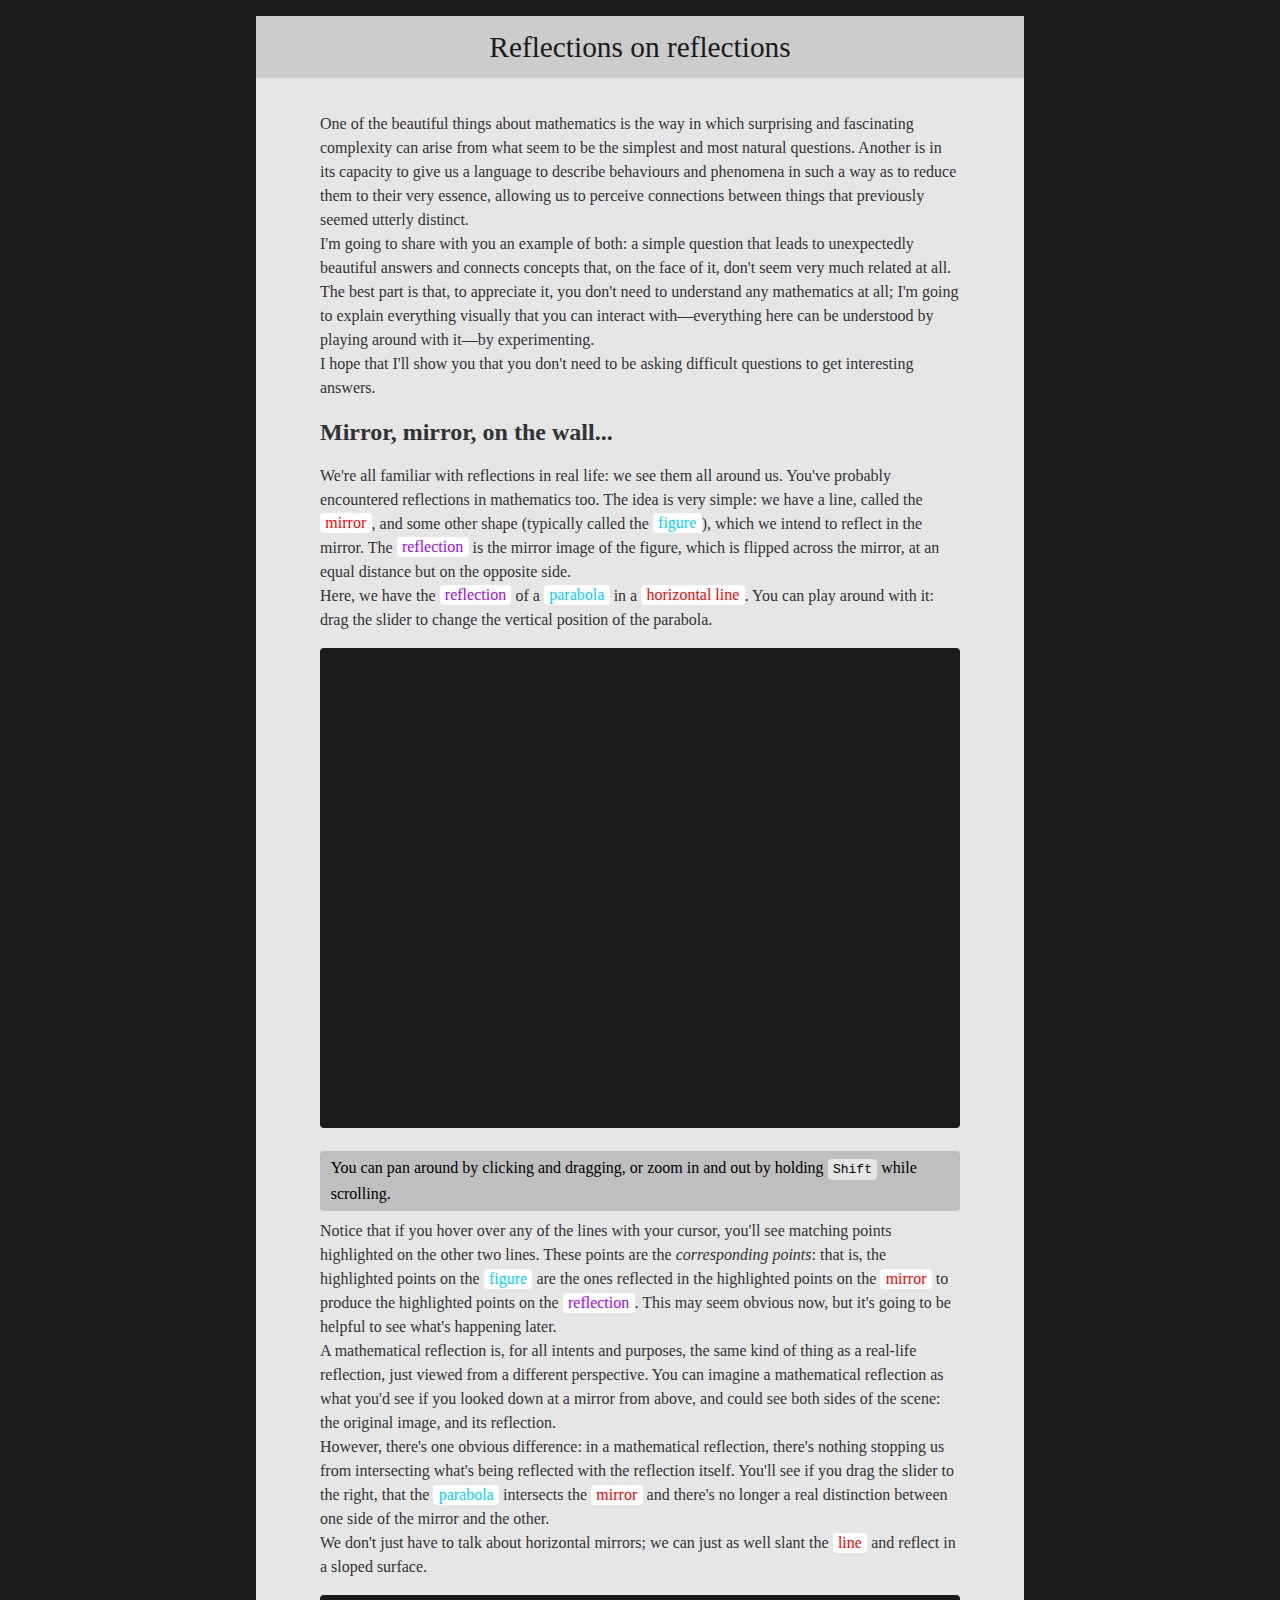
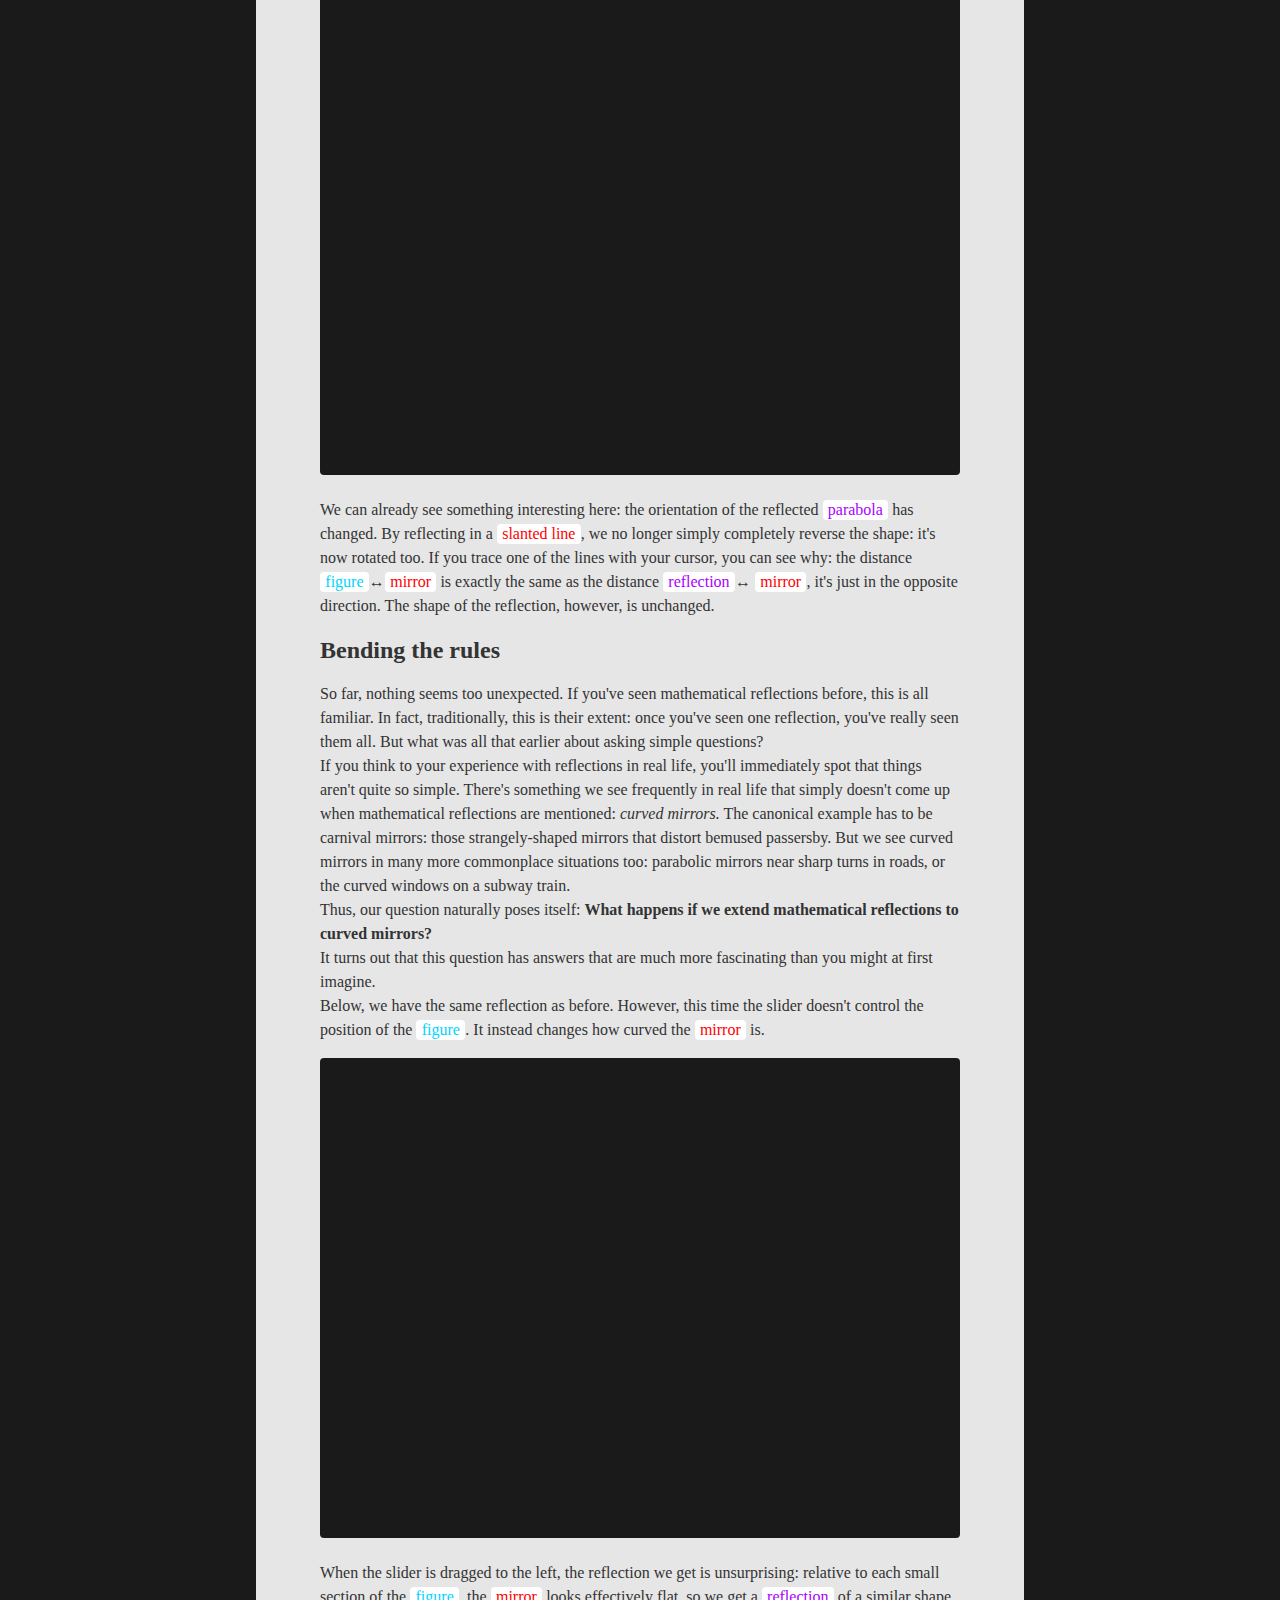
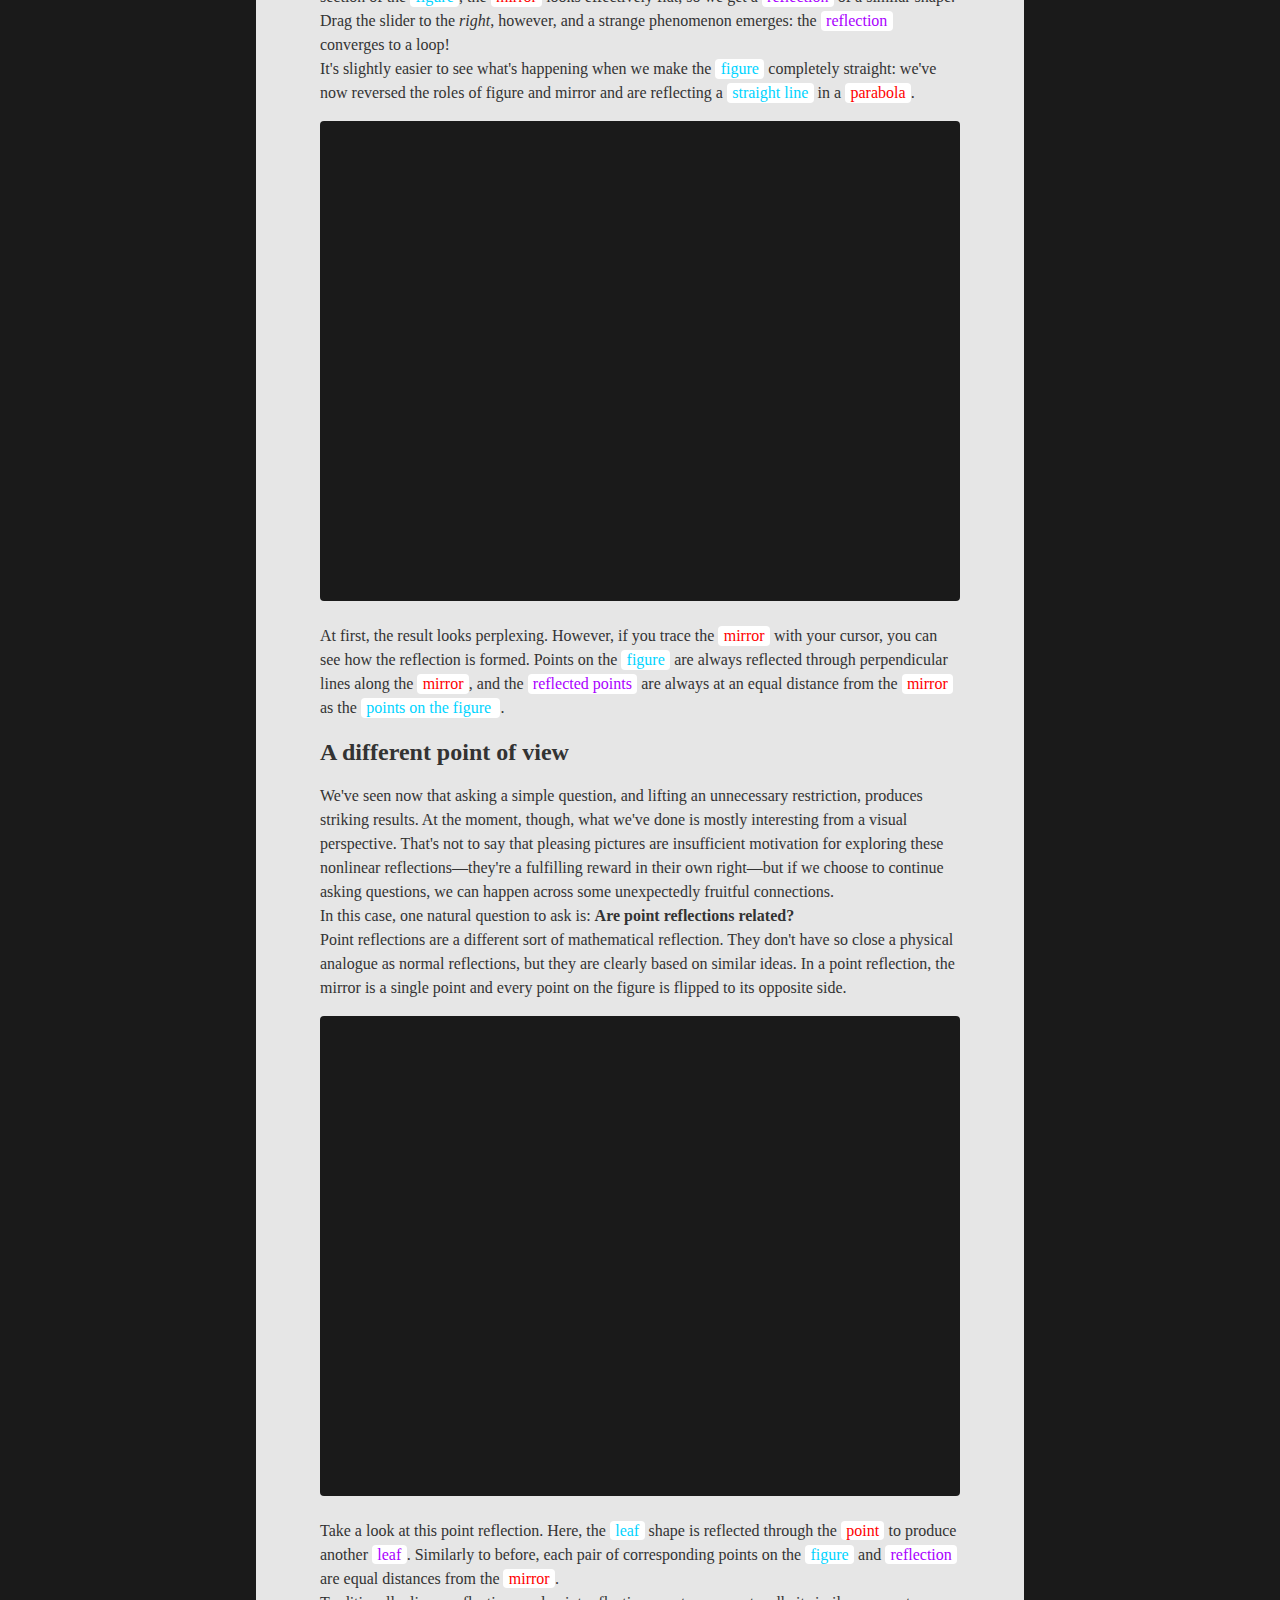
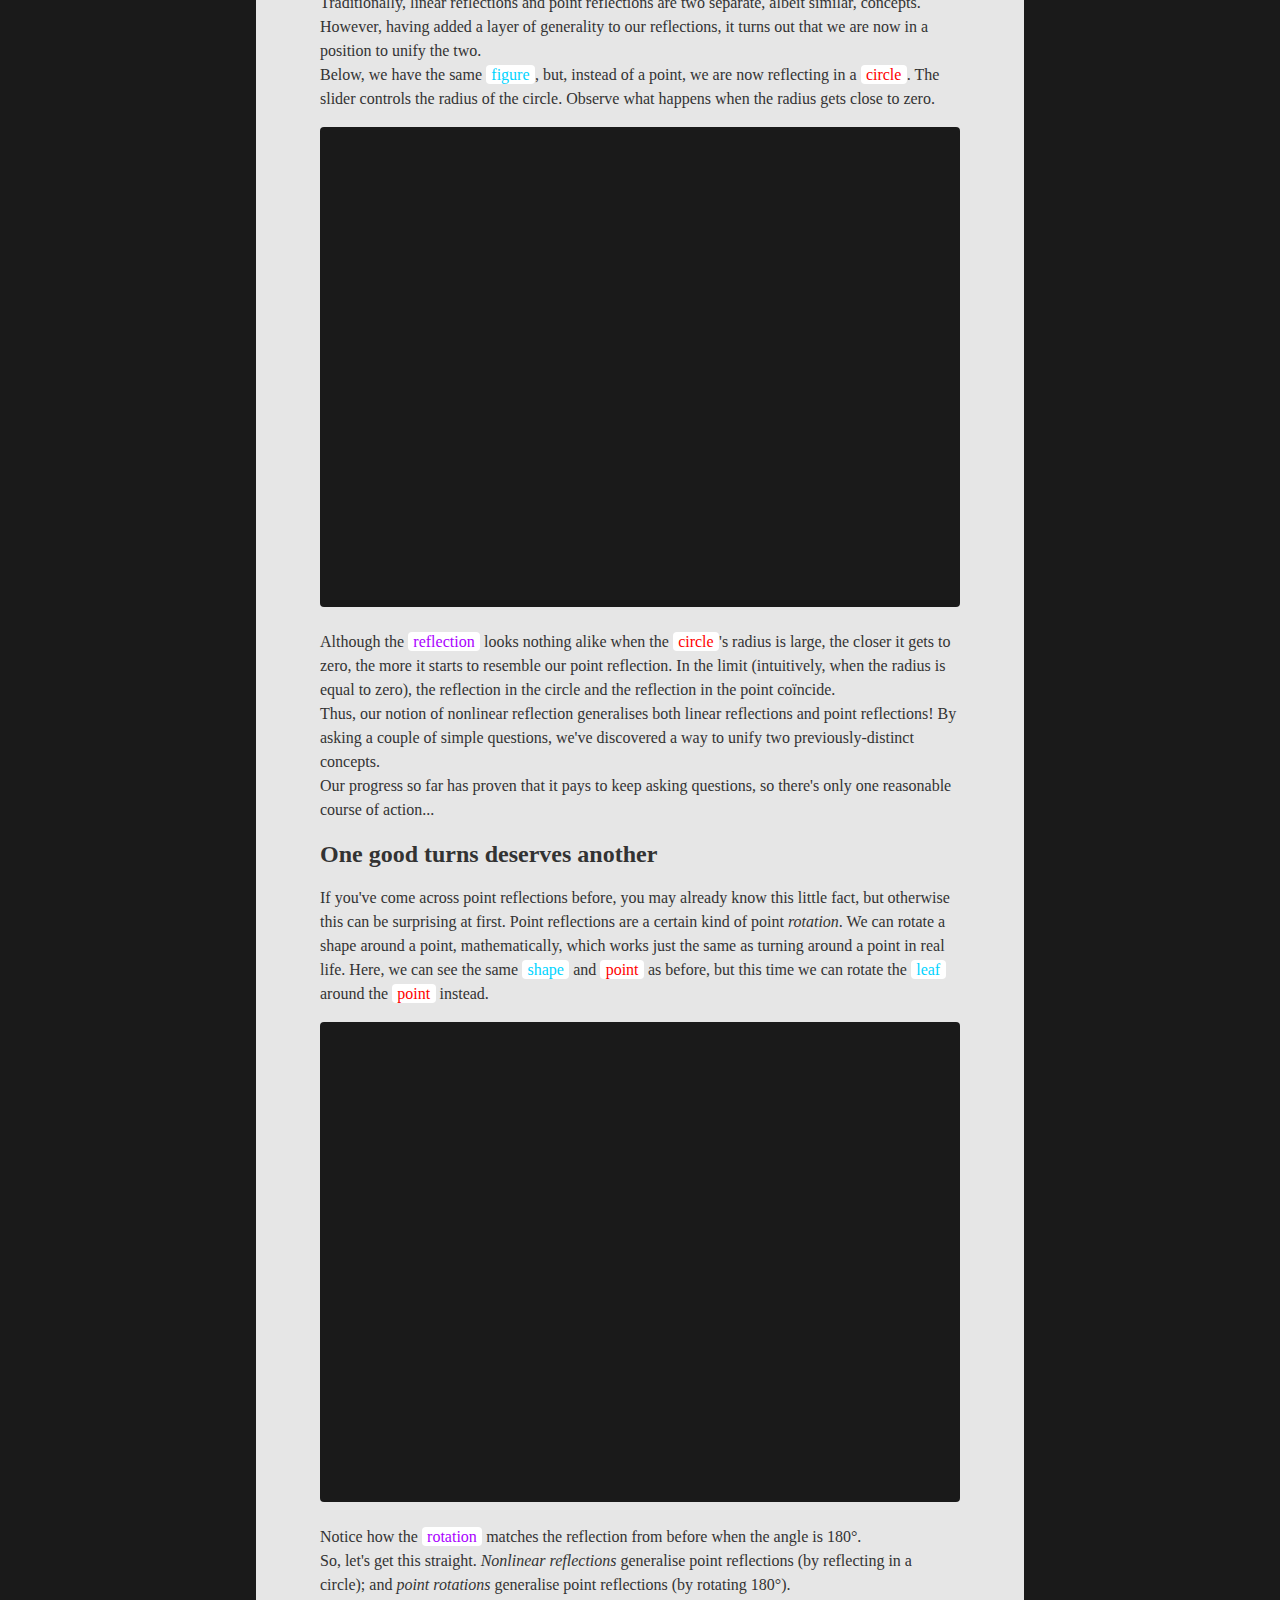
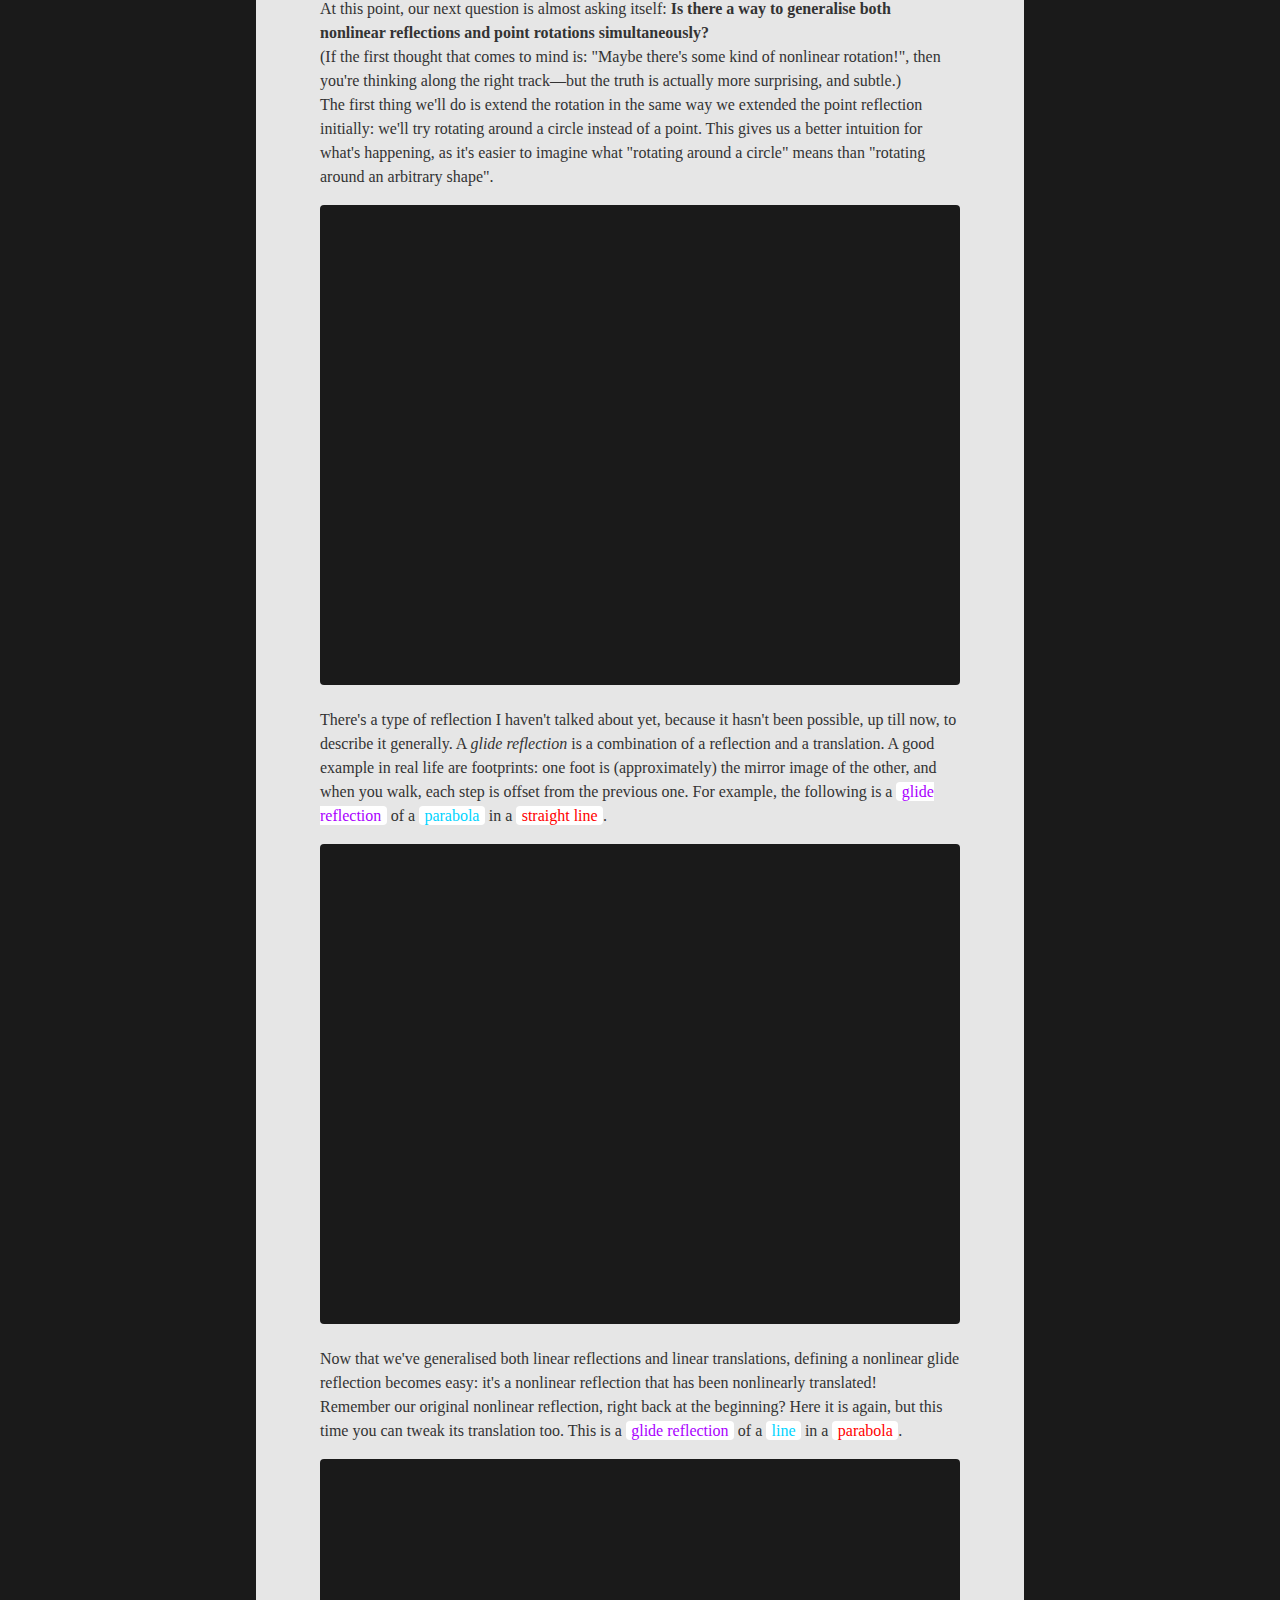
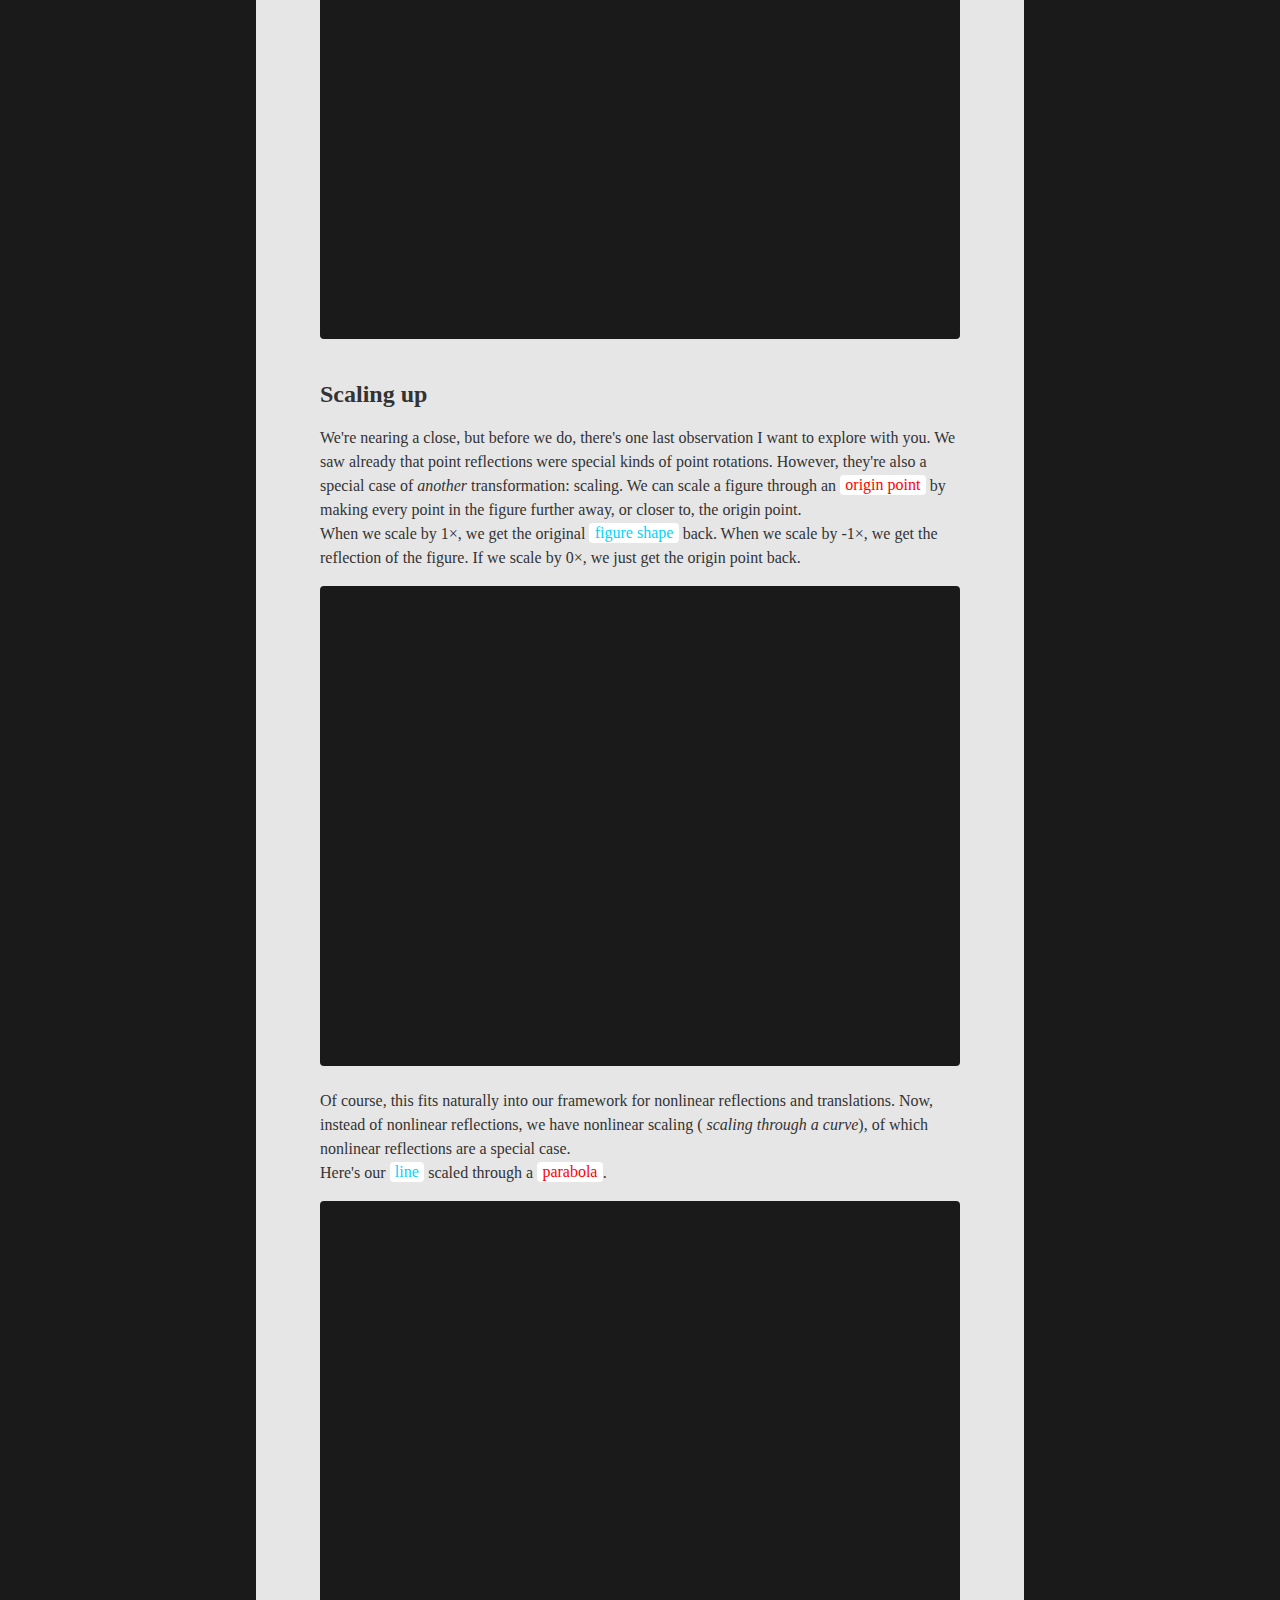
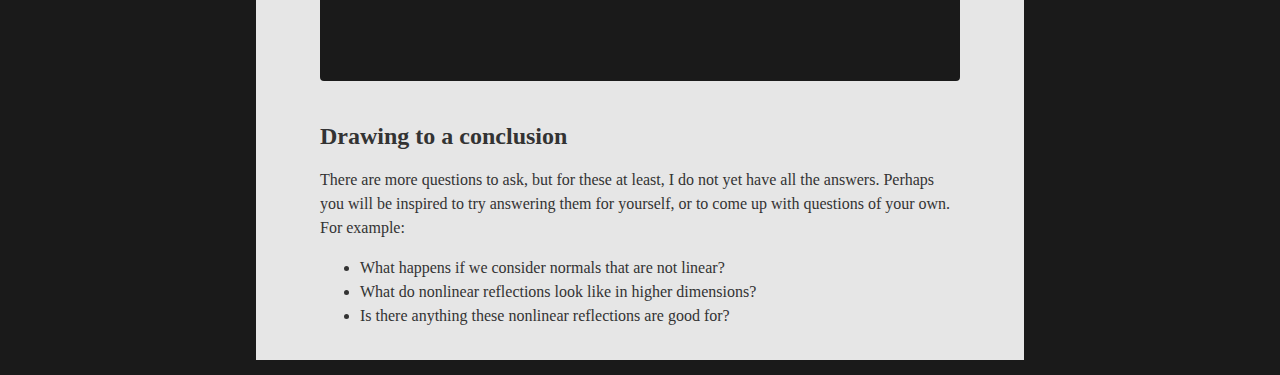
==== src/index.html @ 22d050e3 "wip" ====
<!doctype html>
<html>
<head>
    <meta charset="utf-8">
    <title>Reflections on reflections</title>
    <meta name="viewport" content="width=device-width, initial-scale=1">
    <link rel="stylesheet" type="text/css" media="screen" href="main.css">
    <script src="lib.js"></script>
    <script src="article.js"></script>
</head>
<body>
    <article>
        <h1>Reflections on reflections</h1>

        <!-- maybe put an animating nonlinear reflection here? -->
        <!-- maybe restrict panning/zooming? -->
        <!-- maybe talk earlier about being able to play with your own reflections -->
        <!-- make default for parameters not 255 -->
        <!-- there's still a hover issue -->
        <!-- investigating having an option to join dots -->
        <!-- add an option to treat r=0 as r=epsilon -->
        <!-- could draw curves instead of straight lines for rotations -->
        <!-- make variable name fixed width -->

        <section>
            One of the beautiful things about mathematics is the way in which surprising and
            fascinating complexity can arise from what seem to be the simplest and most natural
            questions. Another is in its capacity to give us a language to describe behaviours and
            phenomena in such a way as to reduce them to their very essence, allowing us to perceive
            connections between things that previously seemed utterly distinct.
            <br>
            I'm going to share with you an example of both: a simple question that leads to
            unexpectedly beautiful answers and connects concepts that, on the face of it, don't seem
            very much related at all.
            <br>
            The best part is that, to appreciate it, you don't need to understand any mathematics at
            all; I'm going to explain everything visually that you can interact with—everything here
            can be understood by playing around with it—by experimenting.
            <br>
            I hope that I'll show you that you don't need to be asking difficult questions to get
            interesting answers.

            <h2>Mirror, mirror, on the wall...</h2>

            We're all familiar with reflections in real life: we see them all around us.
            <!-- add more -->
            You've probably encountered reflections in mathematics too. The idea is very simple: we
            have a line, called the <span class="mirror">mirror</span>, and some other shape
            (typically called the <span class="figure">figure</span>), which we intend to reflect in
            the mirror. The <span class="reflection">reflection</span> is the mirror image of the
            figure, which is flipped across the mirror, at an equal distance but on the opposite
            side.
            <br>
            Here, we have the <span class="reflection">reflection</span> of a
            <span class="figure">parabola</span> in a <span class="mirror">horizontal line</span>.
            You can play around with it: drag the slider to change the vertical position of the
            parabola.

            <!-- A parabola reflected in a horizontal line. -->
            <canvas class="embed"
                data-figure-x="t" data-figure-y="(t / 15) ^ 2 - y"
                data-mirror-x="t" data-mirror-y="0"
            ></canvas>

            <aside>You can pan around by clicking and dragging, or zoom in and out by
            holding <kbd>Shift</kbd> while scrolling.</aside>

            Notice that if you hover over any of the lines with your cursor, you'll see matching
            points highlighted on the other two lines. These points are the <i>corresponding
            points</i>: that is, the highlighted points on the <span class="figure">figure</span>
            are the ones reflected in the highlighted points on the
            <span class="mirror">mirror</span> to produce the highlighted points on the
            <span class="reflection">reflection</span>. This may seem obvious now, but it's going to
            be helpful to see what's happening later.
            <br>
            A mathematical reflection is, for all intents and purposes, the same kind of thing as
            a real-life reflection, just viewed from a different perspective. You can imagine a
            mathematical reflection as what you'd see if you looked down at a mirror from above, and
            could see both sides of the scene: the original image, and its reflection.
            <br>
            However, there's one obvious difference: in a mathematical reflection, there's nothing
            stopping us from intersecting what's being reflected with the reflection itself. You'll
            see if you drag the slider to the right, that the <span class="figure">parabola</span>
            intersects the <span class="mirror">mirror</span> and there's no longer a real
            distinction between one side of the mirror and the other.
            <br>
            We don't just have to talk about horizontal mirrors; we can just as well slant the
            <span class="mirror">line</span> and reflect in a sloped surface.

            <!-- A parabola reflected in a slanted line. -->
            <canvas class="embed"
                data-figure-x="t" data-figure-y="(t / 15) ^ 2 - y"
                data-mirror-x="t" data-mirror-y="t"
            ></canvas>

            We can already see something interesting here: the orientation of the reflected
            <span class="reflection">parabola</span> has changed. By reflecting in a
            <span class="mirror">slanted line</span>, we no longer simply completely reverse the
            shape: it's now rotated too. If you trace one of the lines with your cursor, you can see
            why: the distance <span class="figure">figure</span>↔<span class="mirror">mirror</span>
            is exactly the same as the distance <span class="reflection">reflection</span>↔
            <span class="mirror">mirror</span>, it's just in the opposite direction. The shape of
            the reflection, however, is unchanged.

            <h2>Bending the rules</h2>

            So far, nothing seems too unexpected. If you've seen mathematical reflections before,
            this is all familiar. In fact, traditionally, this is their extent: once you've seen one
            reflection, you've really seen them all. But what was all that earlier about asking
            simple questions?
            <br>
            If you think to your experience with reflections in real life, you'll immediately spot
            that things aren't quite so simple. There's something we see frequently in real life
            that simply doesn't come up when mathematical reflections are mentioned: <i>curved
            mirrors.</i> The canonical example has to be carnival mirrors: those strangely-shaped
            mirrors that distort bemused passersby. But we see curved mirrors in many more
            commonplace situations too: parabolic mirrors near sharp turns in roads, or the
            curved windows on a subway train.
            <br>
            Thus, our question naturally poses itself: <b>What happens if we extend mathematical
            reflections to curved mirrors?</b>
            <br>
            It turns out that this question has answers that are much more fascinating than you
            might at first imagine.
            <br>
            Below, we have the same reflection as before. However, this time the slider doesn't
            control the position of the <span class="figure">figure</span>. It instead changes how
            curved the <span class="mirror">mirror</span> is.

            <!-- Parabola reflected in parabola -->
            <canvas class="embed"
                data-figure-x="t" data-figure-y="(t / 15) ^ 2"
                data-mirror-x="t" data-mirror-y="-(a / 250) * (t / 15) ^ 2"
            ></canvas>

            When the slider is dragged to the left, the reflection we get is unsurprising: relative
            to each small section of the <span class="figure">figure</span>, the
            <span class="mirror">mirror</span> looks effectively flat, so we get a
            <span class="reflection">reflection</span> of a similar shape. Drag the slider to the
            <i>right</i>, however, and a strange phenomenon emerges: the
            <span class="reflection">reflection</span> converges to a loop!
            <br>
            It's slightly easier to see what's happening when we make the
            <span class="figure">figure</span> completely straight: we've now reversed the roles of
            figure and mirror and are reflecting a <span class="figure">straight line</span> in a
            <span class="mirror">parabola</span>.

            <!-- Straight line reflected in parabola -->
            <canvas class="embed"
                data-figure-x="t" data-figure-y="0"
                data-mirror-x="t" data-mirror-y="(t / 10) ^ 2 - y"
                data-sigma="-s" data-tau="t"
            ></canvas>

            At first, the result looks perplexing. However, if you trace the
            <span class="mirror">mirror</span> with your cursor, you can see how the reflection is
            formed. Points on the <span class="figure">figure</span> are always reflected through
            perpendicular lines along the <span class="mirror">mirror</span>, and the
            <span class="reflection">reflected points</span> are always at an equal distance from
            the <span class="mirror">mirror</span> as the <span class="figure">points on the figure
            </span>.

            <!-- experiment with nonlinear reflections -->
            <!-- mention "nonlinear reflections" -->

            <h2>A different point of view</h2>

            We've seen now that asking a simple question, and lifting an unnecessary restriction,
            produces striking results. At the moment, though, what we've done is mostly interesting
            from a visual perspective. That's not to say that pleasing pictures are insufficient
            motivation for exploring these nonlinear reflections—they're a fulfilling reward in
            their own right—but if we choose to continue asking questions, we can happen across
            some unexpectedly fruitful connections.
            <br>
            In this case, one natural question to ask is: <b>Are point reflections related?</b>
            <br>
            Point reflections are a different sort of mathematical reflection. They don't have so
            close a physical analogue as normal reflections, but they are clearly based on similar
            ideas. In a point reflection, the mirror is a single point and every point on the figure
            is flipped to its opposite side.

            <!-- Leaf point reflection -->
            <canvas class="embed"
                data-figure-x="t + 5 * sin(t / 5) + 100" data-figure-y="(t / 10) ^ 2 + 40 * sin(t / 10) + 50"
                data-mirror-x="0.001 * cos(((t + 255) / (255 * 2)) * τ)" data-mirror-y="0.001 * sin(((t + 255) / (255 * 2)) * τ)"
                data-sigma="-s" data-tau="t"
            ></canvas>

            Take a look at this point reflection. Here, the <span class="figure">leaf</span> shape
            is reflected through the <span class="mirror">point</span> to produce another
            <span class="reflection">leaf</span>. Similarly to before, each pair of corresponding
            points on the <span class="figure">figure</span> and
            <span class="reflection">reflection</span> are equal distances from the
            <span class="mirror">mirror</span>.
            <br>
            Traditionally, linear reflections and point reflections are two separate, albeit
            similar, concepts. However, having added a layer of generality to our reflections, it
            turns out that we are now in a position to unify the two.
            <br>
            Below, we have the same <span class="figure">figure</span>, but, instead of a point, we
            are now reflecting in a <span class="mirror">circle</span>. The slider controls the
            radius of the circle. Observe what happens when the radius gets close to zero.

            <!-- Leaf circle reflection -->
            <canvas class="embed"
                data-figure-x="t + 5 * sin(t / 5) + 100" data-figure-y="(t / 10) ^ 2 + 40 * sin(t / 10) + 50"
                data-mirror-x="(r + 0.001) * cos(((t + 255) / (255 * 2)) * τ)" data-mirror-y="(r + 0.001) * sin(((t + 255) / (255 * 2)) * τ)"
                data-sigma="-s" data-tau="t"
            ></canvas>

            Although the <span class="reflection">reflection</span> looks nothing alike when the
            <span class="mirror">circle</span>'s radius is large, the closer it gets to zero, the
            more it starts to resemble our point reflection. In the limit (intuitively, when the
            radius is equal to zero), the reflection in the circle and the reflection in the point
            coïncide.
            <br>
            Thus, our notion of nonlinear reflection generalises both linear reflections and point
            reflections! By asking a couple of simple questions, we've discovered a way to unify
            two previously-distinct concepts.
            <br>
            Our progress so far has proven that it pays to keep asking questions, so there's only
            one reasonable course of action...

            <h2>One good turns deserves another</h2>

            If you've come across point reflections before, you may already know this little fact,
            but otherwise this can be surprising at first. Point reflections are a certain kind of
            point <i>rotation</i>. We can rotate a shape around a point, mathematically, which works
            just the same as turning around a point in real life. Here, we can see the same
            <span class="figure">shape</span> and <span class="mirror">point</span> as before, but
            this time we can rotate the <span class="figure">leaf</span> around the
            <span class="mirror">point</span> instead.

            <!-- Leaf point rotation -->
            <canvas class="embed"
                data-figure-x="t + 5 * sin(t / 5) + 100" data-figure-y="(t / 10) ^ 2 + 40 * sin(t / 10) + 50"
                data-mirror-x="0.001 * cos(((t + 255) / (255 * 2)) * τ)" data-mirror-y="0.001 * sin(((t + 255) / (255 * 2)) * τ)"
                data-sigma="s" data-tau="t + a"
            ></canvas>

            Notice how the <span class="reflection">rotation</span> matches the reflection from
            before when the angle is 180°.
            <br>
            So, let's get this straight. <i>Nonlinear reflections</i> generalise point reflections
            (by reflecting in a circle); and <i>point rotations</i> generalise point reflections (by
            rotating 180°).
            <br>
            At this point, our next question is almost asking itself: <b>Is there a way to
            generalise both nonlinear reflections and point rotations simultaneously?</b>
            <br>
            (If the first thought that comes to mind is: "Maybe there's some kind of nonlinear
            rotation!", then you're thinking along the right track—but the truth is actually more
            surprising, and subtle.)
            <br>
            The first thing we'll do is extend the rotation in the same way we extended the point
            reflection initially: we'll try rotating around a circle instead of a point. This gives
            us a better intuition for what's happening, as it's easier to imagine what "rotating
            around a circle" means than "rotating around an arbitrary shape".

            <!-- Leaf circle rotation -->
            <canvas class="embed"
                data-figure-x="t + 5 * sin(t / 5) + 100" data-figure-y="(t / 10) ^ 2 + 40 * sin(t / 10) + 50"
                data-mirror-x="(r + 0.001) * cos(((t + 255) / (255 * 2)) * τ)" data-mirror-y="(r + 0.001) * sin(((t + 255) / (255 * 2)) * τ)"
                data-sigma="-s" data-tau="t + a"
            ></canvas>

            <!-- give some intuition -->

            <!-- translation -->

            There's a type of reflection I haven't talked about yet, because it hasn't been
            possible, up till now, to describe it generally. A <i>glide reflection</i> is a
            combination of a reflection and a translation. A good example in real life are
            footprints: one foot is (approximately) the mirror image of the other, and when you
            walk, each step is offset from the previous one. For example, the following is a
            <span class="reflection">glide reflection</span> of a
            <span class="figure">parabola</span> in a <span class="mirror">straight line</span>.

            <canvas class="embed"
                data-figure-x="t" data-figure-y="(t / 10) ^ 2 + 30"
                data-mirror-x="t" data-mirror-y="0"
                data-sigma="-s" data-tau="t + x"
            ></canvas>

            Now that we've generalised both linear reflections and linear translations, defining a
            nonlinear glide reflection becomes easy: it's a nonlinear reflection that has been
            nonlinearly translated!
            <br>
            Remember our original nonlinear reflection, right back at the beginning? Here it is
            again, but this time you can tweak its translation too. This is a
            <span class="reflection">glide reflection</span> of a <span class="figure">line</span>
            in a <span class="mirror">parabola</span>.

            <canvas class="embed"
                data-figure-x="t" data-figure-y="0"
                data-mirror-x="t" data-mirror-y="(t / 10) ^ 2 - y"
                data-sigma="-s" data-tau="t + x"
            ></canvas>

            <!-- mention commutativity -->

            <!-- scaling -->

            <h2>Scaling up</h2>

            We're nearing a close, but before we do, there's one last observation I want to explore
            with you. We saw already that point reflections were special kinds of point rotations.
            However, they're also a special case of <i>another</i> transformation: scaling. We can
            scale a figure through an <span class="mirror">origin point</span> by making every point
            in the figure further away, or closer to, the origin point.
            <br>
            When we scale by 1&times;, we get the original <span class="figure">figure shape</span>
            back. When we scale by -1&times;, we get the reflection of the figure. If we scale by
            0&times;, we just get the origin point back.

            <!-- Leaf point scaling -->
            <canvas class="embed"
                data-figure-x="t + 5 * sin(t / 5) + 100" data-figure-y="(t / 10) ^ 2 + 40 * sin(t / 10) + 50"
                data-mirror-x="0.001 * cos(((t + 255) / (255 * 2)) * τ)" data-mirror-y="0.001 * sin(((t + 255) / (255 * 2)) * τ)"
                data-sigma="s * (f / 255 * 4)" data-tau="t"
            ></canvas>

            <!-- intuition about distance while cursoring -->

            Of course, this fits naturally into our framework for nonlinear reflections and
            translations. Now, instead of nonlinear reflections, we have nonlinear scaling (<i>
            scaling through a curve</i>), of which nonlinear reflections are a special case.
            <br>
            Here's our <span class="figure">line</span> scaled through a
            <span class="mirror">parabola</span>.

            <canvas class="embed"
                data-figure-x="t" data-figure-y="0"
                data-mirror-x="t" data-mirror-y="(t / 10) ^ 2"
                data-sigma="-s * (f / 255 * 4)" data-tau="t"
            ></canvas>

            <!-- more here -->

            <h2>Drawing to a conclusion</h2>

            <!-- blah blah -->

            There are more questions to ask, but for these at least, I do not yet have all the
            answers. Perhaps you will be inspired to try answering them for yourself, or to come up
            with questions of your own. For example:

            <!-- phrasing -->

            <ul>
                <li>What happens if we consider normals that are not linear?</li>
                <!-- light analogy-->
                <li>What do nonlinear reflections look like in higher dimensions?</li>
                <li>Is there anything these nonlinear reflections are good for?</li>
            </ul>

            <!--<h2>Linear reflections</h2>

            <p>Here, we see a <span class="figure">parabola</span> reflected in a <span class="mirror">horizontal line</span>. As we expect, the reflection is a <span class="reflection">parabola</span> too. This property is true of all linear reflections, which are known as <span class="definition">isometric transformations</span>: meaning that they preserve shapes.</p>

            <aside>Pan the view by dragging. Zoom in/out by holding <kbd>Shift</kbd> and scrolling. Double-click to reset the view.</aside>

            <canvas class="embed"
                data-figure-x="t" data-figure-y="(t / 10) ^ 2 - y"
                data-mirror-x="t" data-mirror-y="0"
            ></canvas>

            Notice that, by hovering over any one of the curves, you can see two points corresponding to the one you've hovering over. Each triple of points corresponds to the <span class="figure">point in the figure</span> being reflected; the <span class="mirror">point in the mirror</span> in which it is reflected; and the <span class="reflection">reflected point</span>. These three points are always equidistant.

            <canvas class="embed"
                data-figure-x="t" data-figure-y="(t / 10) ^ 2"
                data-mirror-x="t" data-mirror-y="y + t"
            ></canvas>

            <h2>Nonlinear reflections</h2>

            <canvas class="embed"
                data-figure-x="t" data-figure-y="x"
                data-mirror-x="t" data-mirror-y="(t / 10) ^ 2"
            ></canvas>

            <h2>Point reflections</h2>

            <h2>Nonlinear translations</h2>

            <h2>Glide reflections</h2>

            <h2>Nonlinear scaling</h2>
        </section>


        <hr>


        <canvas class="embed"
            data-figure-x="t" data-figure-y="((c/40)*t/5)^2+a*2"
            data-mirror-x="t" data-mirror-y="(t/10)^2"
            data-sigma="-s*x/10" data-tau="t+z"
        ></canvas>

        <canvas class="embed"
            data-figure-x="cos(t / 20) * 50 + a * 1.5" data-figure-y="sin(t / 20) * 50 + 50"
            data-mirror-x="t" data-mirror-y="20 * sin(t / 20)"
        ></canvas>

        <canvas class="embed"
            data-figure-x="20 * cos(t / 20)" data-figure-y="10 * sin(t / 10)"
            data-mirror-x="a * cos(t / 20)" data-mirror-y="b * sin(t / 10)"
        ></canvas>

        <canvas class="embed"
            data-figure-x="t" data-figure-y="(t / 10) ^ 2"
            data-mirror-x="a * cos(t / 20)" data-mirror-y="a * sin(t / 20)"
        ></canvas>

        <canvas class="embed"
            data-figure-x="t + x" data-figure-y="(t / 10) ^ 2 + y"
            data-mirror-x="a * cos(((t + 255) / (255 * 2)) * τ)" data-mirror-y="a * sin(((t + 255) / (255 * 2)) * τ)"
        ></canvas>

        <canvas class="embed"
            data-figure-x="t" data-figure-y="a * sin(((t + 255) / (255 * 2)) * 4 * τ)"
            data-mirror-x="t - b" data-mirror-y="a * sin(((t + 255) / (255 * 2)) * 4 * τ) - y"
            data-sigma="-s" data-tau="t"
        ></canvas>

        <canvas class="embed"
            data-figure-x="a * cos(((t + 255) / (255 * 2)) * τ) - x" data-figure-y="a * sin(((t + 255) / (255 * 2)) * τ) - y"
            data-mirror-x="a * cos(((t + 255) / (255 * 2)) * τ)" data-mirror-y="a * sin(((t + 255) / (255 * 2)) * τ)"
            data-sigma="-s" data-tau="t"
        ></canvas>

        <!-- Point reflections -->
    </article>
</body>
</html>
---- src/main.css ----
* {
    box-sizing: border-box;
}

:root {
	--mirror-hue: 0;
	--figure-hue: 190;
	--reflection-hue: 280;

	--ui-hue: 200;
	--ui-secondary-hue: 270;

	--mirror-colour: hsl(var(--mirror-hue), 100%, 50%);
	--figure-colour: hsl(var(--figure-hue), 100%, 50%);
	--reflection-colour: hsl(var(--reflection-hue), 100%, 50%);
}

body {
	margin: 0;

	background: hsl(0, 0%, 10%);

	color: hsl(0, 0%, 20%);
	font-family: "Helvetica Neue";
}

body.embedded {
	overflow: hidden;
}

main {
	display: block;
	position: relative;
	width: 100%; height: 100%;
}

article {
	margin: 1em auto;
	padding: 1em 4em;
	max-width: 48em;
	position: relative;
	line-height: 150%;

	background: hsl(0, 0%, 90%);
	/* box-shadow: hsla(0, 0%, 0%, 0.6) 0 32px 0px 12px; */
}

@media (max-width: 48em) {
	article {
		margin: 0 auto;
	}
}

br {
	content: " ";

	display: block;
	margin: 0.8em 0;
}

h1 {
	margin: 0;
	position: absolute;
	left: 0; top: 0;
	width: 100%;
	padding: 0.5em;

	text-align: center;

	background: hsl(0, 0%, 80%);
	color: hsl(0, 0%, 10%);
	font: 300 22pt "Helvetica Neue";
}

h1 + section {
	margin-top: 5em;
}

iframe {
	width: 640px; height: 480px;
	margin: 1em auto;
	/* transform: translateX(-50%); */

	border: none;
	border-radius: 4px;
}

canvas.embed {
	display: none;
}

/* We centre the canvas when it is not embedded. */
header ~ main canvas {
	position: relative;
	left: 50%;
	transform: translateX(-50%);
}

aside {
	margin-bottom: 0.5em;
	padding: 4pt 8pt;

	background: hsl(0, 0%, 75%);
	color: black;
	border-radius: 4px;
}

kbd {
	padding: 2pt 4pt;

	background: hsl(0, 0%, 90%);
	border-radius: 4px;
}

span.figure, span.mirror, span.reflection {
	padding: 1pt 4pt;

	background: hsl(0, 0%, 100%);
	border-radius: 4px;
}

span.figure {
	color: var(--figure-colour);
}

span.mirror {
	color: var(--mirror-colour);
}

span.reflection {
	color: var(--reflection-colour);
}

span.definition {
	font-style: italic;
}

button {
	display: block;
}

input[type="text"] {
	margin-bottom: 4px;
	padding: 2pt 4pt;
	vertical-align: middle;

	background: hsl(0, 0%, 14%);
	border-radius: 4px;
	border: hsl(0, 0%, 60%) 2px solid;
	outline: none;

	color: hsl(0, 0%, 90%);
	font-size: 12pt;
	text-align: center;
}

input[type="text"]:focus {
	background: hsl(0, 0%, 60%);

	color: hsl(0, 0%, 14%);
}

input[type="text"].figure {
	border: var(--figure-colour) 2px solid;
}

input[type="text"].figure:focus {
	background: var(--figure-colour);

	color: hsl(0, 0%, 14%);
}

input[type="text"].figure:focus::selection {
	background: hsl(var(--figure-hue), 100%, 30%);
}

input[type="text"].mirror {
	border: var(--mirror-colour) 2px solid;
}

input[type="text"].mirror:focus {
	background: var(--mirror-colour);

	color: hsl(0, 0%, 14%);
}

input[type="text"].mirror:focus::selection {
	background: hsl(var(--mirror-hue), 100%, 30%);
}

input[type="button"] {
	margin-left: 14pt;

	background: hsl(0, 0%, 60%);
	border: none;
	border-radius: 4px;
	outline: none;

	font: 300 10pt "Helvetica Neue";
}

input[type="button"]:hover {
	background: hsl(0, 0%, 70%);
}

input[type="button"]:active {
	background: hsl(0, 0%, 50%);
}

.hidden {
	display: none !important;
}

header {
	padding: 2pt 4pt;

	background: hsl(var(--ui-hue), 100%, 50%);

	color: hsl(0, 0%, 10%);
	font: 300 16pt "Helvetica Neue";
}

.parametric-equation {
	display: inline-block;
}

.parametric-equation, .parametric-equation > .divider {
	font: 18pt "Helvetica Neue";
}

.parametric-equation::before {
	content: "(";
	padding-right: 4pt;
}

.parametric-equation::after {
	content: ")";
	padding-left: 4pt;
}

.parametric-equation > .divider::after {
	content: ",";
	padding: 0 4pt;
}

.options {
	margin-bottom: 8pt;
	min-height: 74pt;
	padding: 6pt 8pt;

	background: hsl(0, 0%, 16%);

	color: hsl(0, 0%, 90%);
	font: 300 12pt "Helvetica Neue";
}

.overlay {
	position: absolute;

	z-index: 1;
}

label {
	padding-right: 4pt;
}

label:first-child {
	padding-left: 0;
}

/* This doesn't apply when there are children, but they're all `display: hidden;`, so we also
   make sure `.variables` is also `.hidden` in this case. */
.variables:empty {
	padding: 0;
}

.variables {
	display: inline-block;
	margin: 4pt;
	padding: 2pt 4pt;

	background: hsla(0, 0%, 0%, 0.6);
	border-radius: 4px;
}

.options .variables {
	margin-left: 0;

	background: hsl(0, 0%, 30%);
}

.variable {
	color: hsl(0, 0%, 90%);
}

.variable {
	padding: 2pt 4pt;
}

.variable .value {
	display: inline-block;
	margin-right: 4pt;
	min-width: 26pt;

	text-align: right;
}

.dev-options {
	float: right;

	text-align: right;
}

input[type=range] {
	-webkit-appearance: none;
	background: transparent;
}

input[type=range]:focus {
	outline: none;
}

input::-webkit-slider-runnable-track {
	height: 1em;

	background: hsl(var(--ui-hue), 100%, 50%);
	border-radius: 1em;
}

input[type=range]::-webkit-slider-thumb {
	width: 1.5em; height: 1.5em;
	margin-top: -0.25em;

	-webkit-appearance: none;
	background: hsl(var(--ui-hue), 100%, 35%);
	border: none;
	border-radius: 100%;
	box-shadow: hsla(0, 0%, 0%, 0.1) 0 2px 2px;
}

input.key::-webkit-slider-runnable-track {
	background: hsl(var(--ui-secondary-hue), 100%, 65%);
}

input[type=range].key::-webkit-slider-thumb {
	background: hsl(var(--ui-secondary-hue), 100%, 50%);
}

input::-moz-range-track {
	height: 1em;

	background: hsl(var(--ui-hue), 100%, 50%);
	border-radius: 1em;
}

input[type=range]::-moz-range-thumb {
	width: 1.5em; height: 1.5em;
	margin-top: -0.25em;

	background: hsl(var(--ui-hue), 100%, 35%);
	border: none;
	border-radius: 100%;
	box-shadow: hsla(0, 0%, 0%, 0.1) 0 2px 2px;
}

input.key::-moz-range-track {
	background: hsl(var(--ui-secondary-hue), 100%, 65%);
}

input[type=range].key::-moz-range-thumb {
	background: hsl(var(--ui-secondary-hue), 100%, 50%);
}

input[type=checkbox]:focus {
	outline: none;
}

input[type=checkbox] {
	width: 1.5em; height: 1.5em;
	vertical-align: middle;

	-webkit-appearance: none;
	background: transparent;
	border-radius: 4px;
	border: hsl(var(--ui-hue), 100%, 50%) 2px solid;
}

input[type=checkbox]:checked {
	background: hsl(var(--ui-hue), 100%, 50%);
}
input[type=checkbox]:checked::before {
	content: "✓";
	display: block;
	position: relative;

	color: hsl(0, 0%, 10%);
	text-align: center;
}

.inline {
	display: inline-block;
}
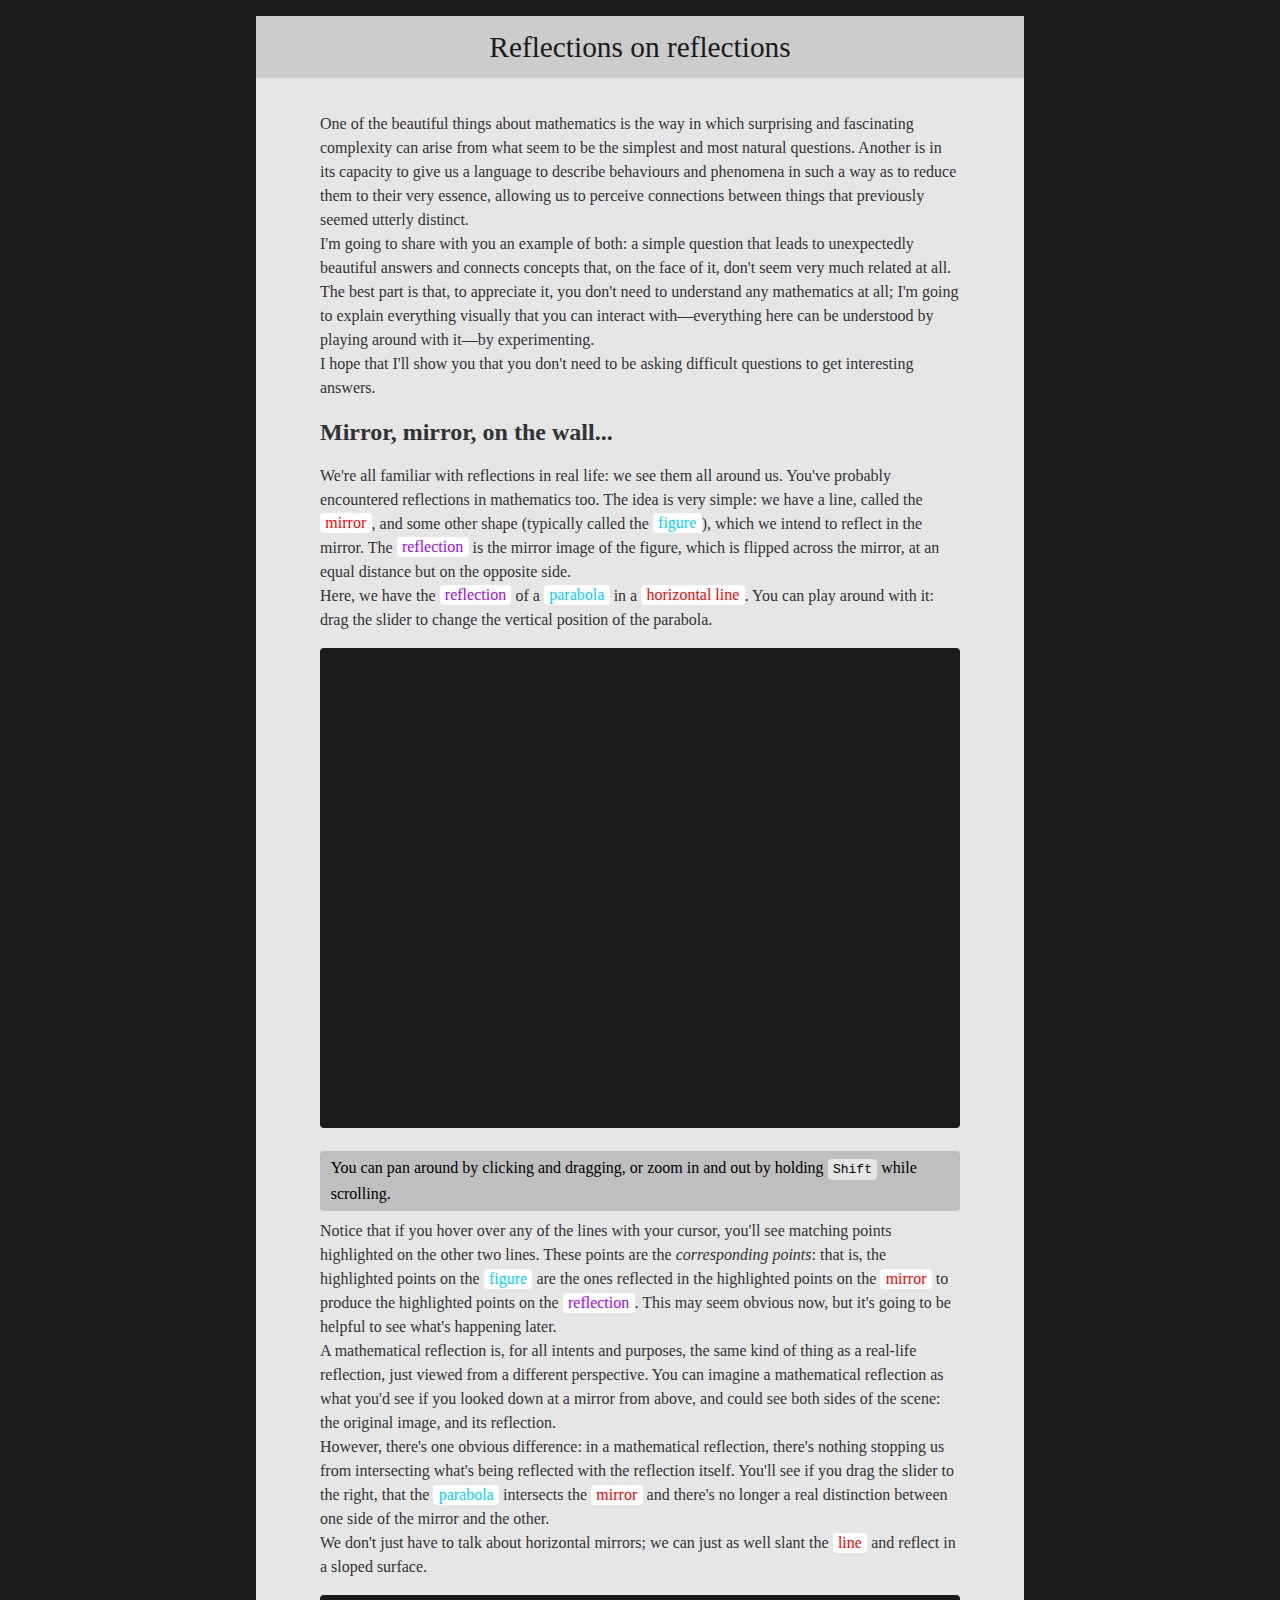
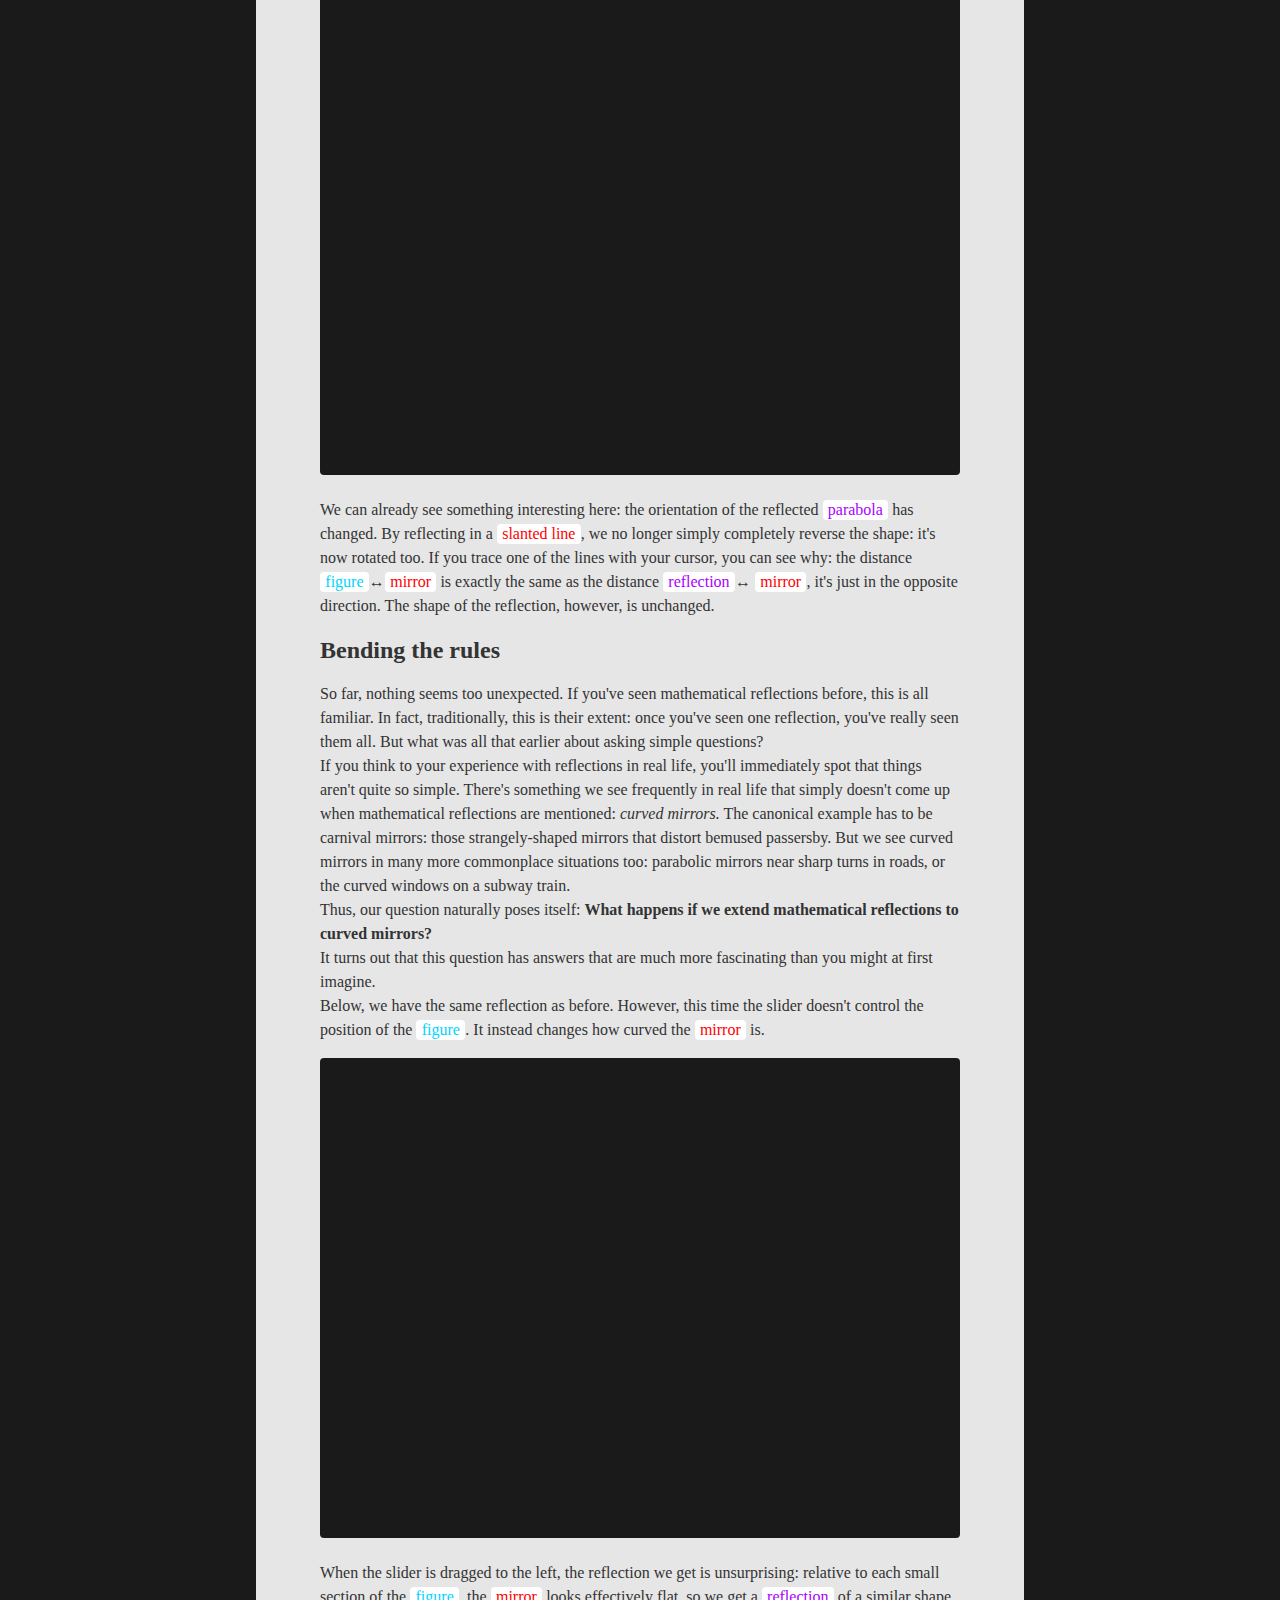
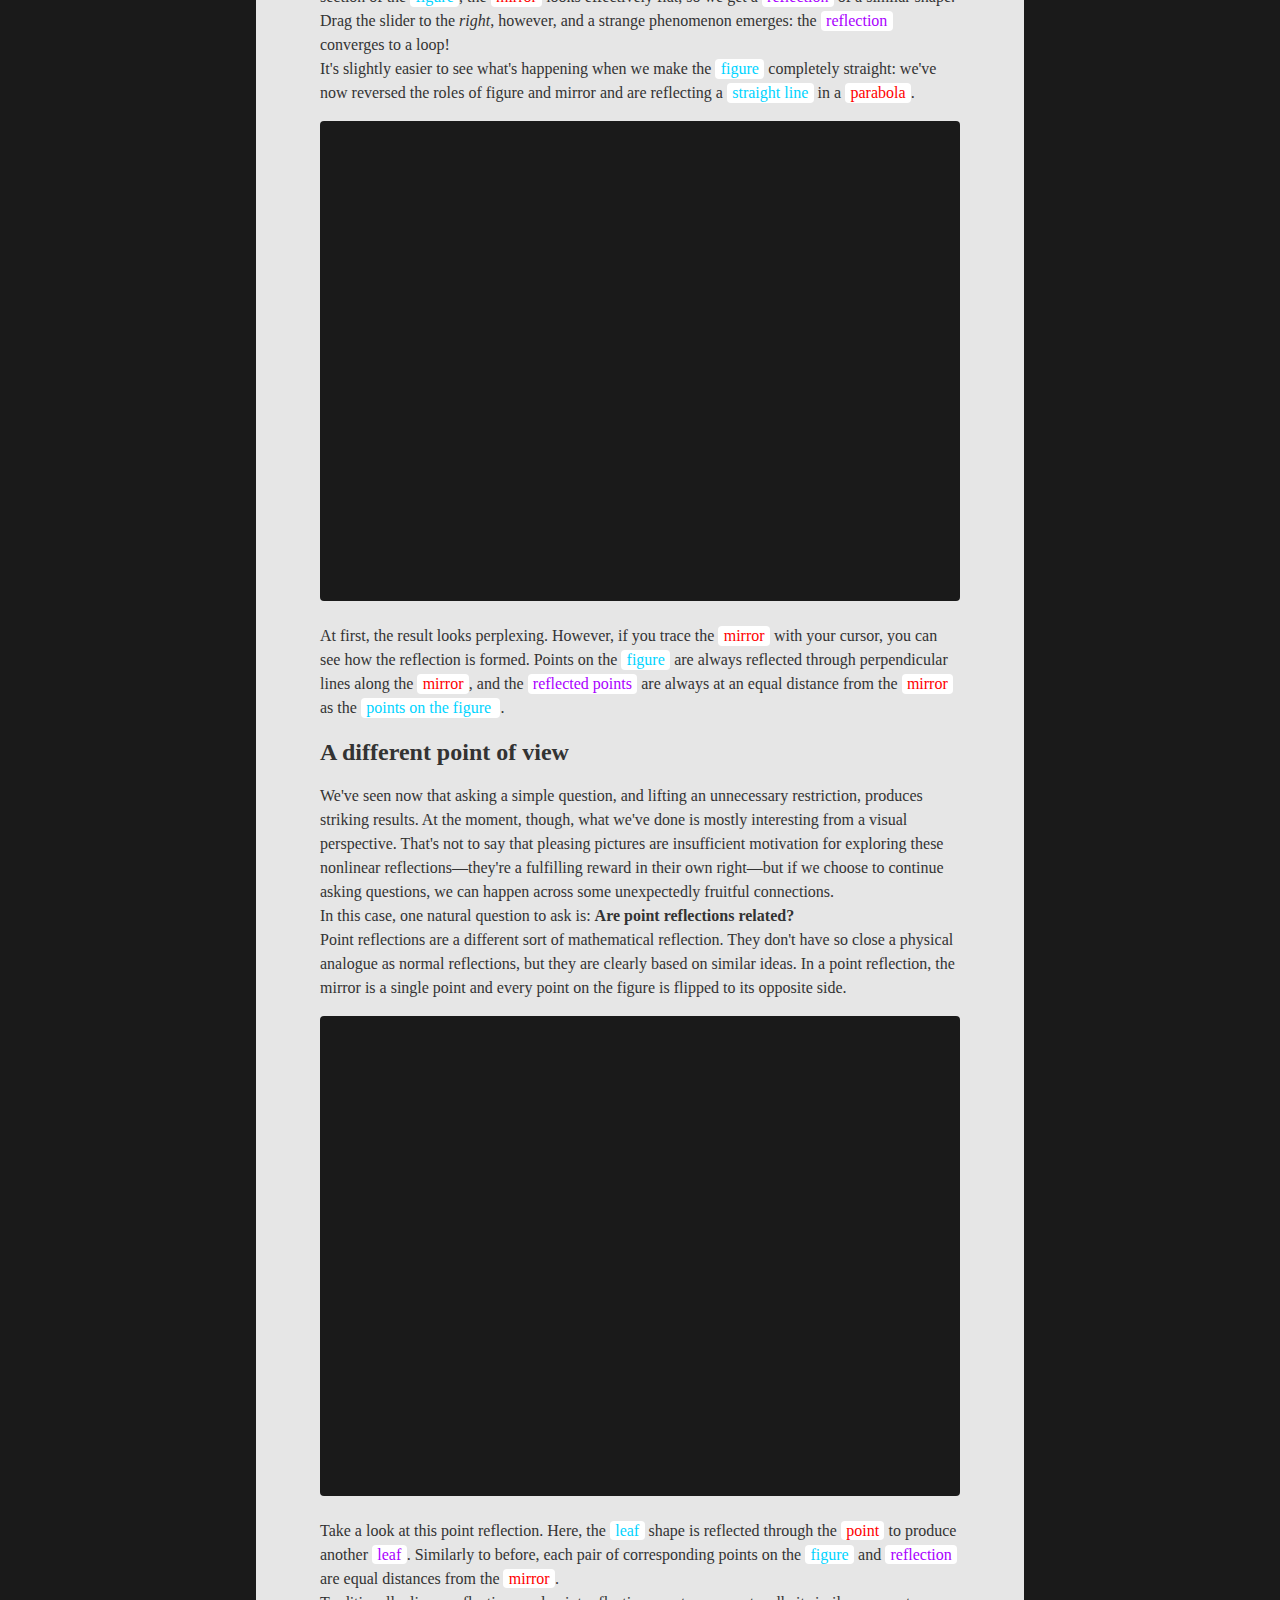
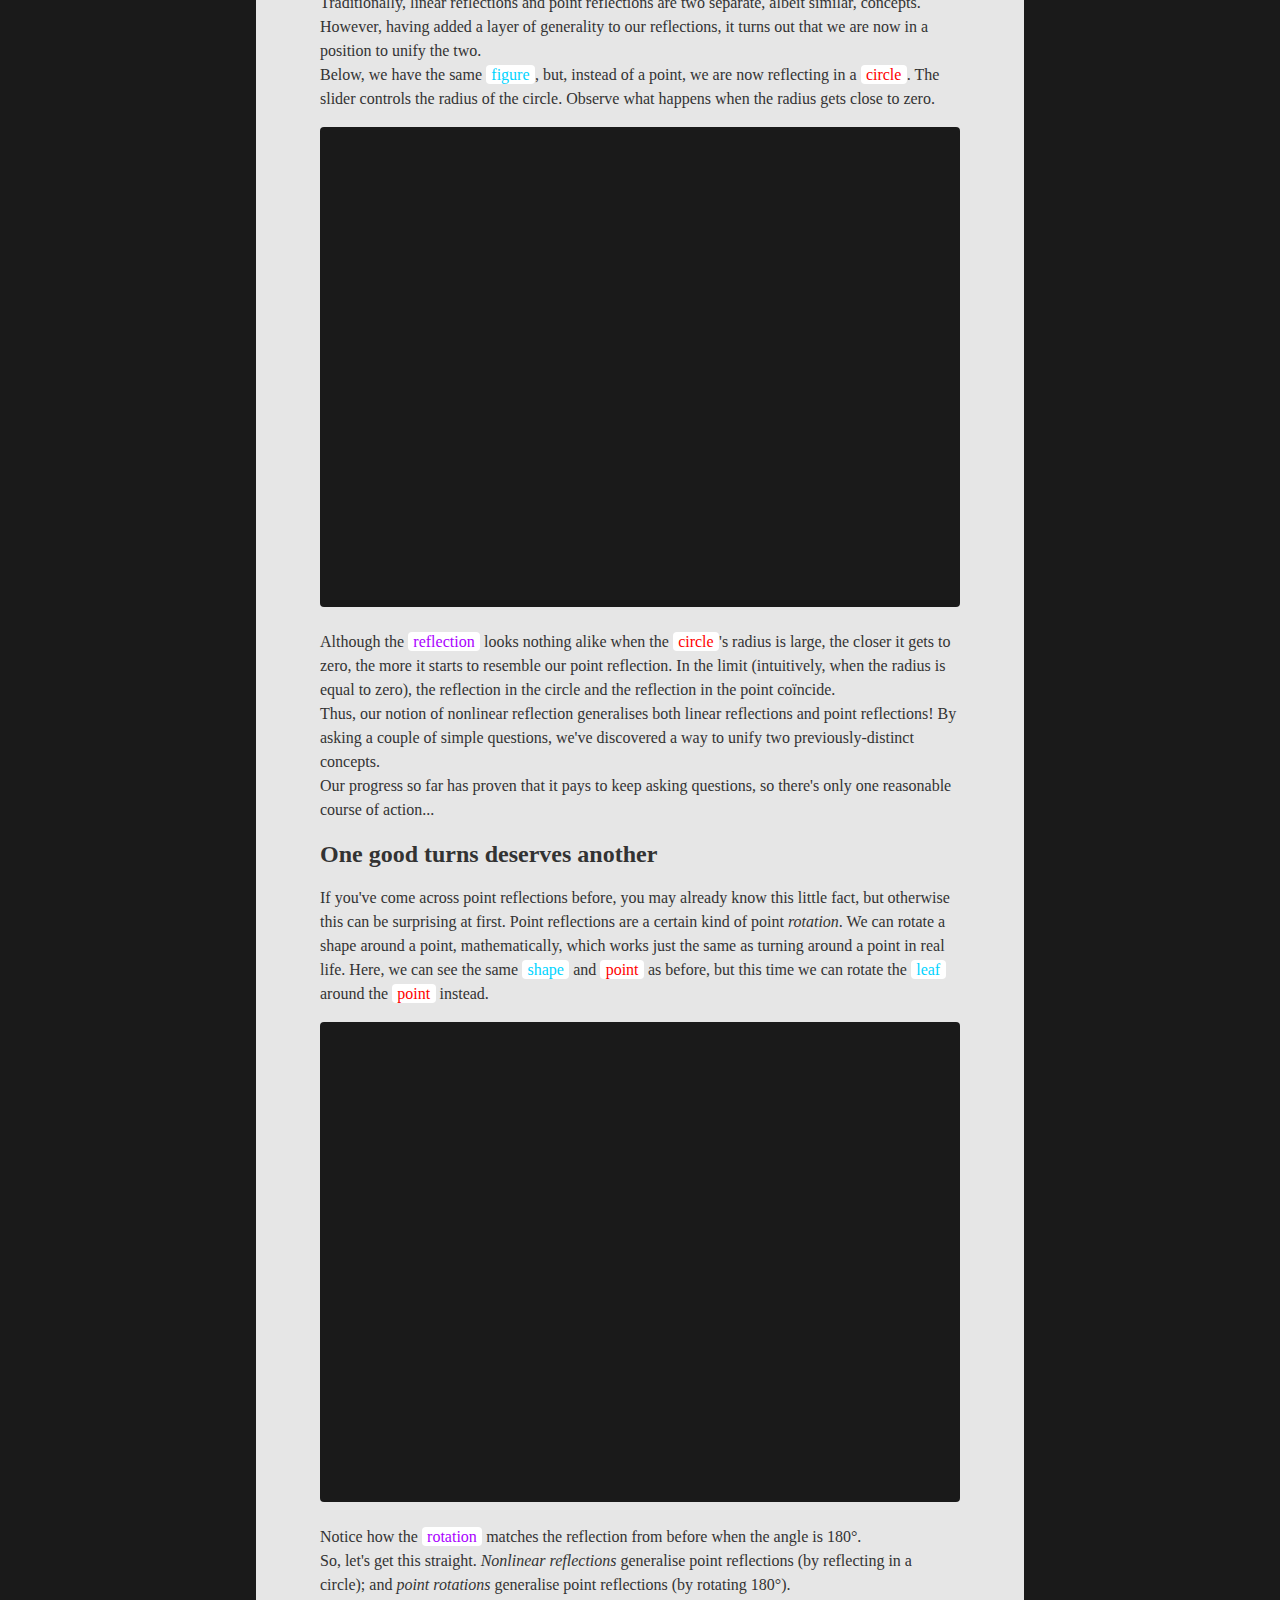
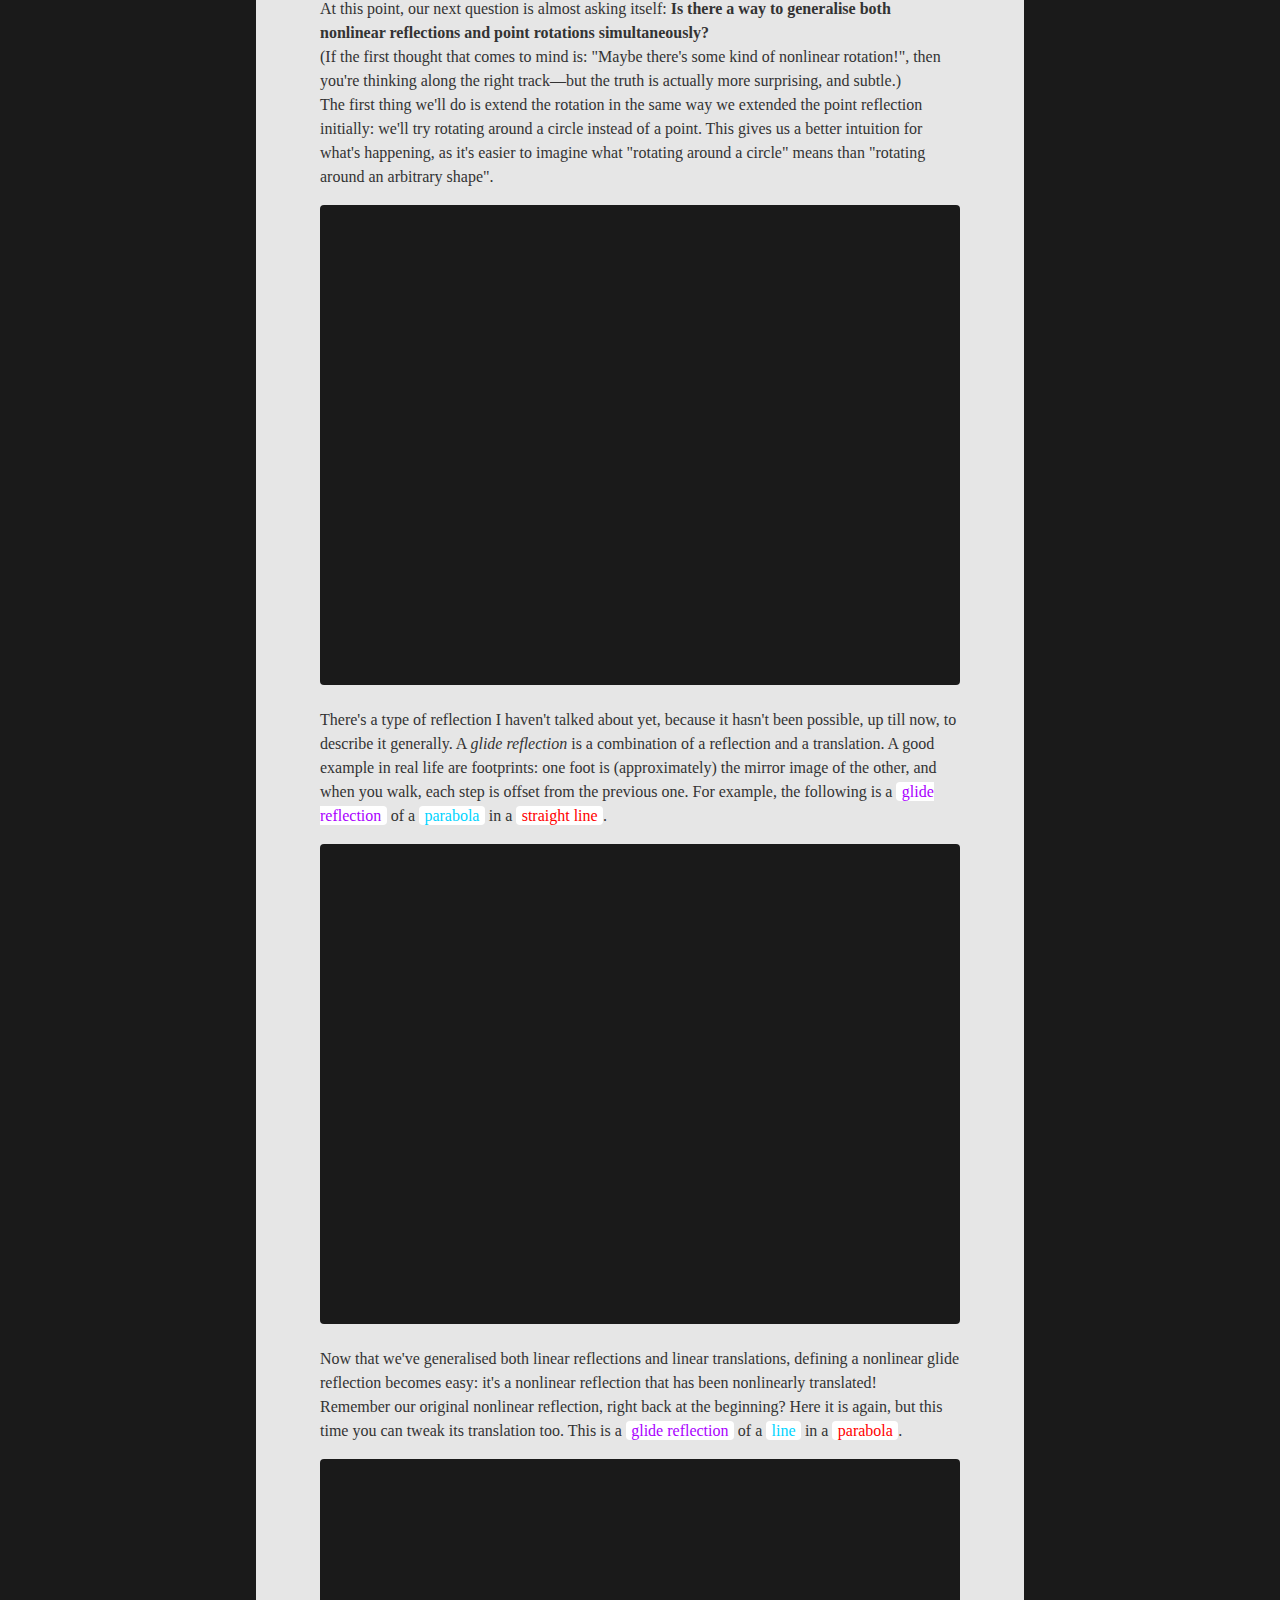
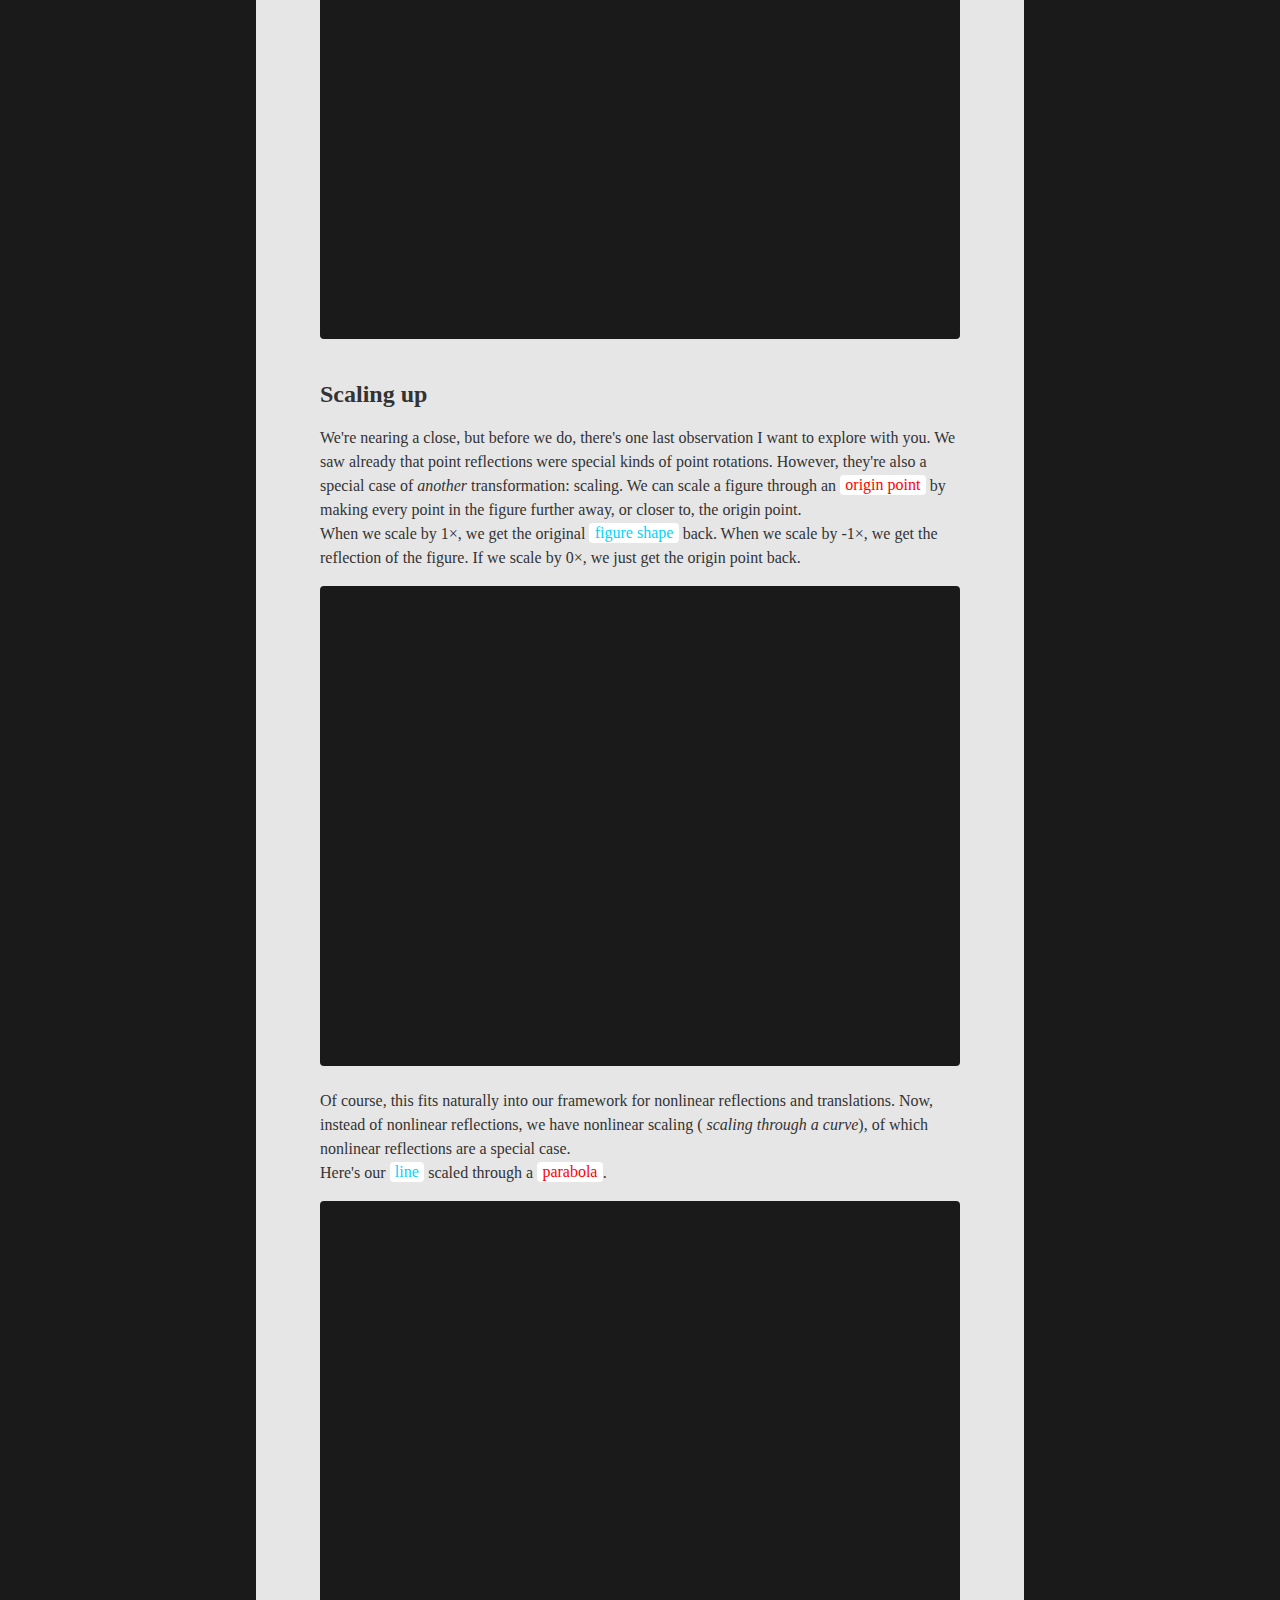
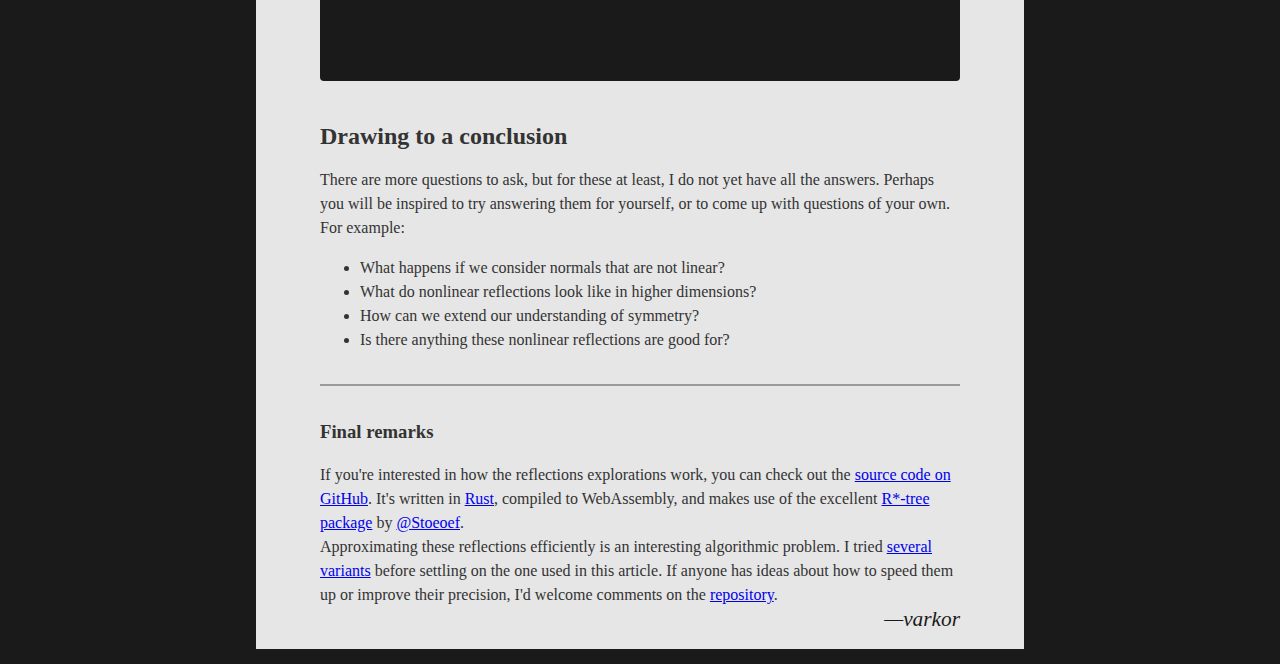
==== commit f5c8561c: "footer, etc." ====
--- a/src/index.html
+++ b/src/index.html
@@ -21,8 +21,15 @@
         <!-- add an option to treat r=0 as r=epsilon -->
         <!-- could draw curves instead of straight lines for rotations -->
         <!-- make variable name fixed width -->
+        <!-- have an option to disable hovering -->
 
         <section>
+            <noscript>
+                This article is intended to be experienced interactively. Without JavaScript
+                enabled, you'll be missing out on most of the content. Consider enabling JavaScript
+                for the full experience.
+            </noscript>
+
             One of the beautiful things about mathematics is the way in which surprising and
             fascinating complexity can arise from what seem to be the simplest and most natural
             questions. Another is in its capacity to give us a language to describe behaviours and
@@ -351,8 +358,35 @@
                 <li>What happens if we consider normals that are not linear?</li>
                 <!-- light analogy-->
                 <li>What do nonlinear reflections look like in higher dimensions?</li>
+                <li>How can we extend our understanding of symmetry?</li>
                 <li>Is there anything these nonlinear reflections are good for?</li>
             </ul>
+
+            <footer>
+                <h3>Final remarks</h3>
+                If you're interested in how the reflections explorations work, you can check out the
+                <a href="https://github.com/varkor/reflections">source code on GitHub</a>. It's
+                written in <a href="https://www.rust-lang.org">Rust</a>, compiled to WebAssembly,
+                and makes use of the excellent
+                <a href="https://github.com/Stoeoef/rstar">R*-tree package</a> by
+                <a href="https://github.com/Stoeoef">@Stoeoef</a>.
+                <br>
+                Approximating these reflections efficiently is an interesting algorithmic problem.
+                I tried
+                <a href="https://github.com/varkor/reflections/blob/master/src/reflectors.rs">
+                several variants</a> before settling on the one used in this article.
+                If anyone has ideas about how to speed them up or improve their precision, I'd
+                welcome comments on the
+                <a href="https://github.com/varkor/reflections">repository</a>.
+                <br>
+                <a href="https://varkor.github.io/" rel="author">varkor</a>
+            </footer>
+
+            <!-- can experiment in lab -->
+
+            <!-- include some simple maths -->
+
+            <!-- appendix -->
 
             <!--<h2>Linear reflections</h2>
 
--- a/src/main.css
+++ b/src/main.css
@@ -76,17 +76,36 @@
 	margin-top: 5em;
 }
 
+noscript {
+	display: block;
+	margin-top: -1em; margin-bottom: 1em;
+	padding: 4pt 8pt;
+
+	background: hsl(var(--ui-hue), 100%, 60%);
+	color: hsl(0, 0%, 10%);
+}
+
 iframe {
 	width: 640px; height: 480px;
 	margin: 1em auto;
-	/* transform: translateX(-50%); */
 
 	border: none;
 	border-radius: 4px;
 }
 
 canvas.embed {
-	display: none;
+	display: block;
+	width: 640px; height: 480px;
+	margin: 1em auto;
+
+	background: hsla(0, 0%, 0%, 0.2);
+	border-radius: 4px;
+	text-align: center;
+	line-height: 480px;
+}
+
+canvas::before {
+	content: "Enable JavaScript to visualise and interact.";
 }
 
 /* We centre the canvas when it is not embedded. */
@@ -96,6 +115,28 @@
 	transform: translateX(-50%);
 }
 
+footer {
+	margin-top: 2em;
+	padding-top: 1em;
+
+	border-top: hsl(0, 0%, 60%) 2px solid;
+}
+
+a[rel=author] {
+	display: inline-block;
+	width: 100%;
+
+	font-style: italic;
+	font-size: 16pt;
+	text-decoration: none;
+	text-align: right;
+	color: hsl(0, 0%, 10%);
+}
+
+a[rel=author]::before {
+	content: "—";
+}
+
 aside {
 	margin-bottom: 0.5em;
 	padding: 4pt 8pt;
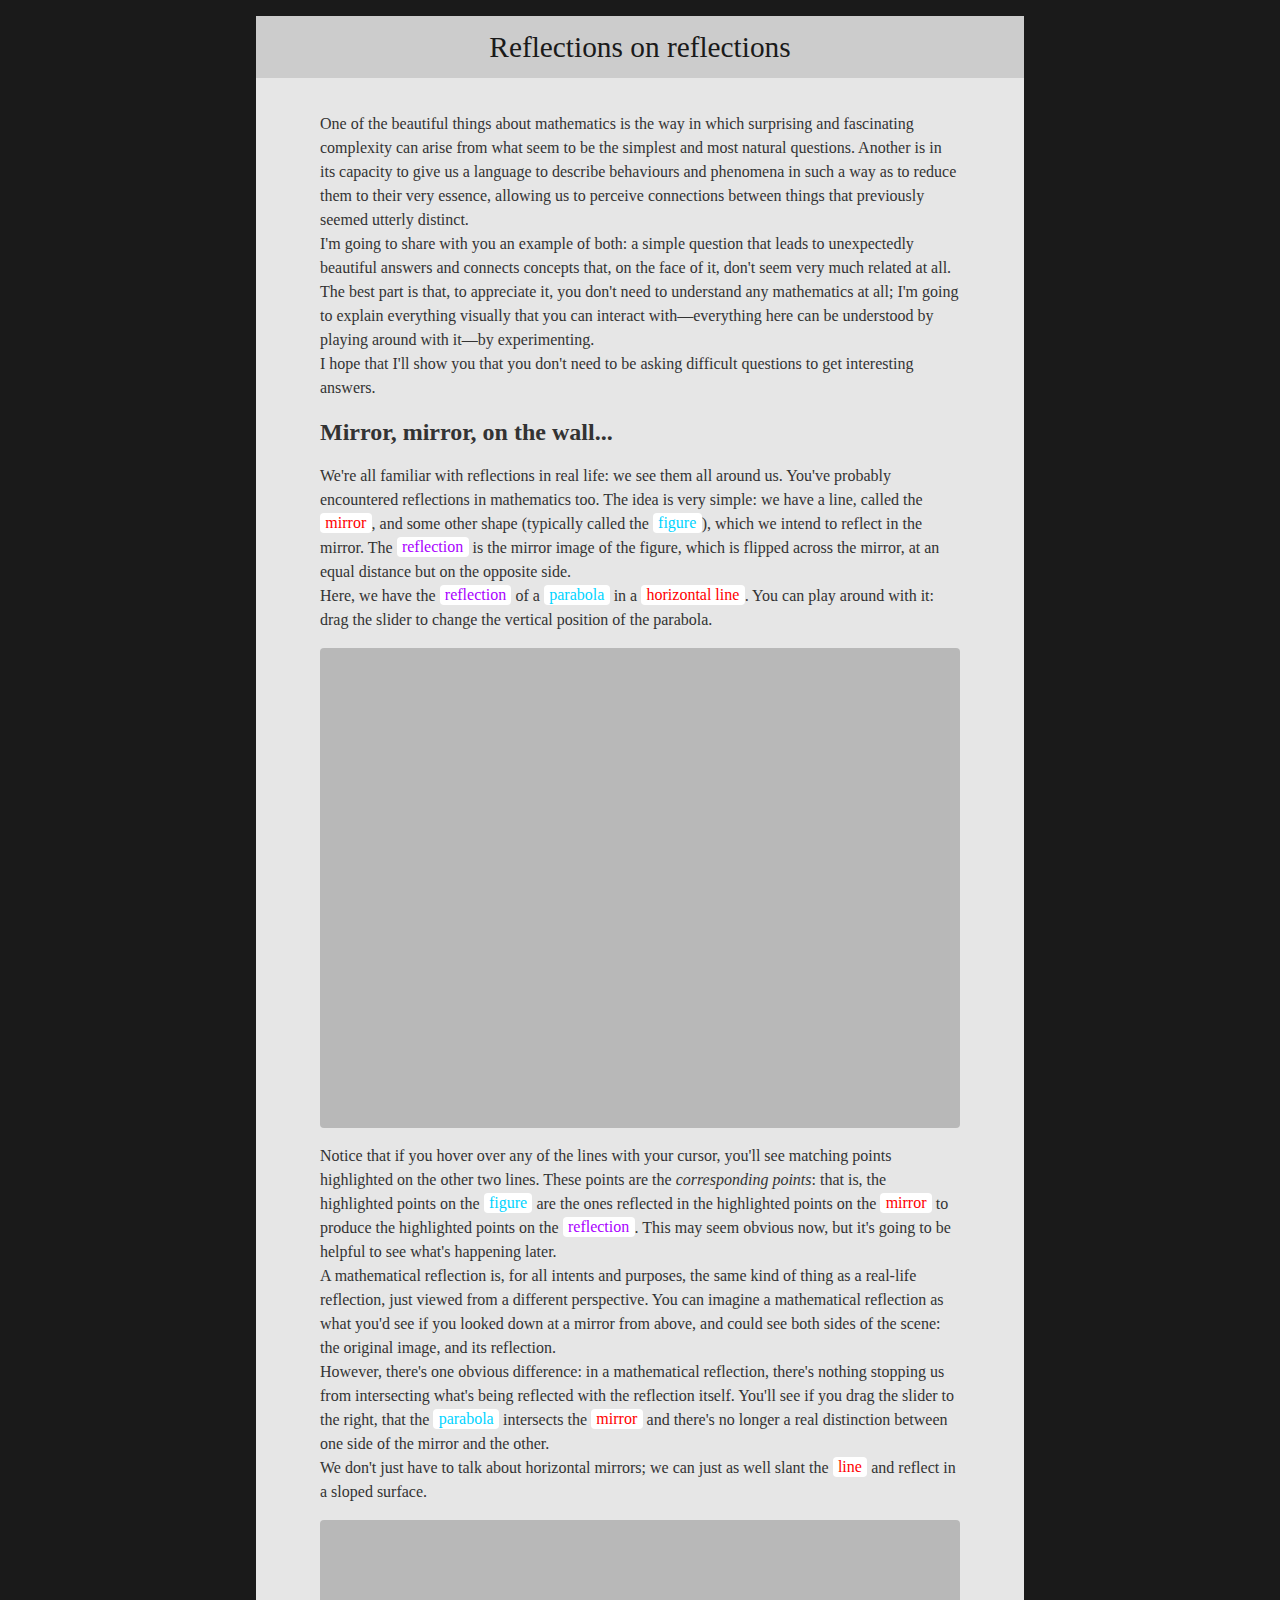
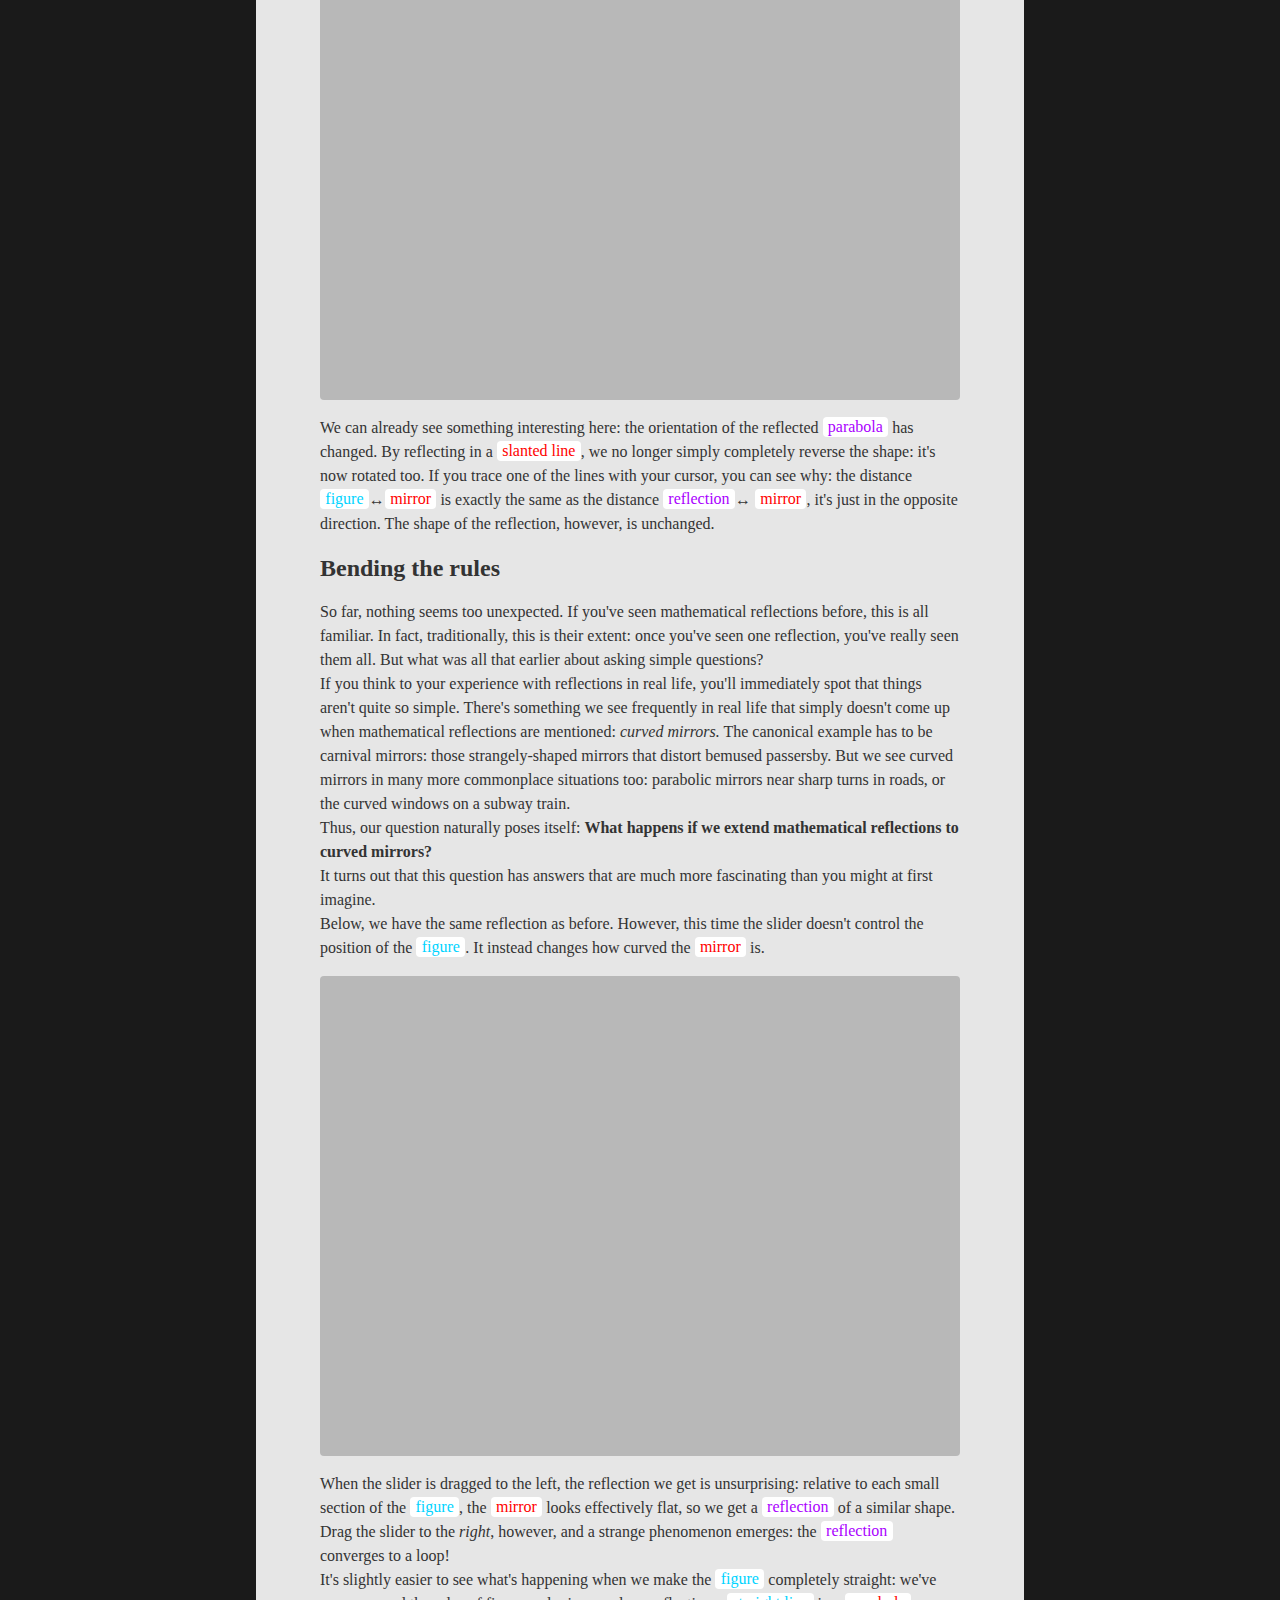
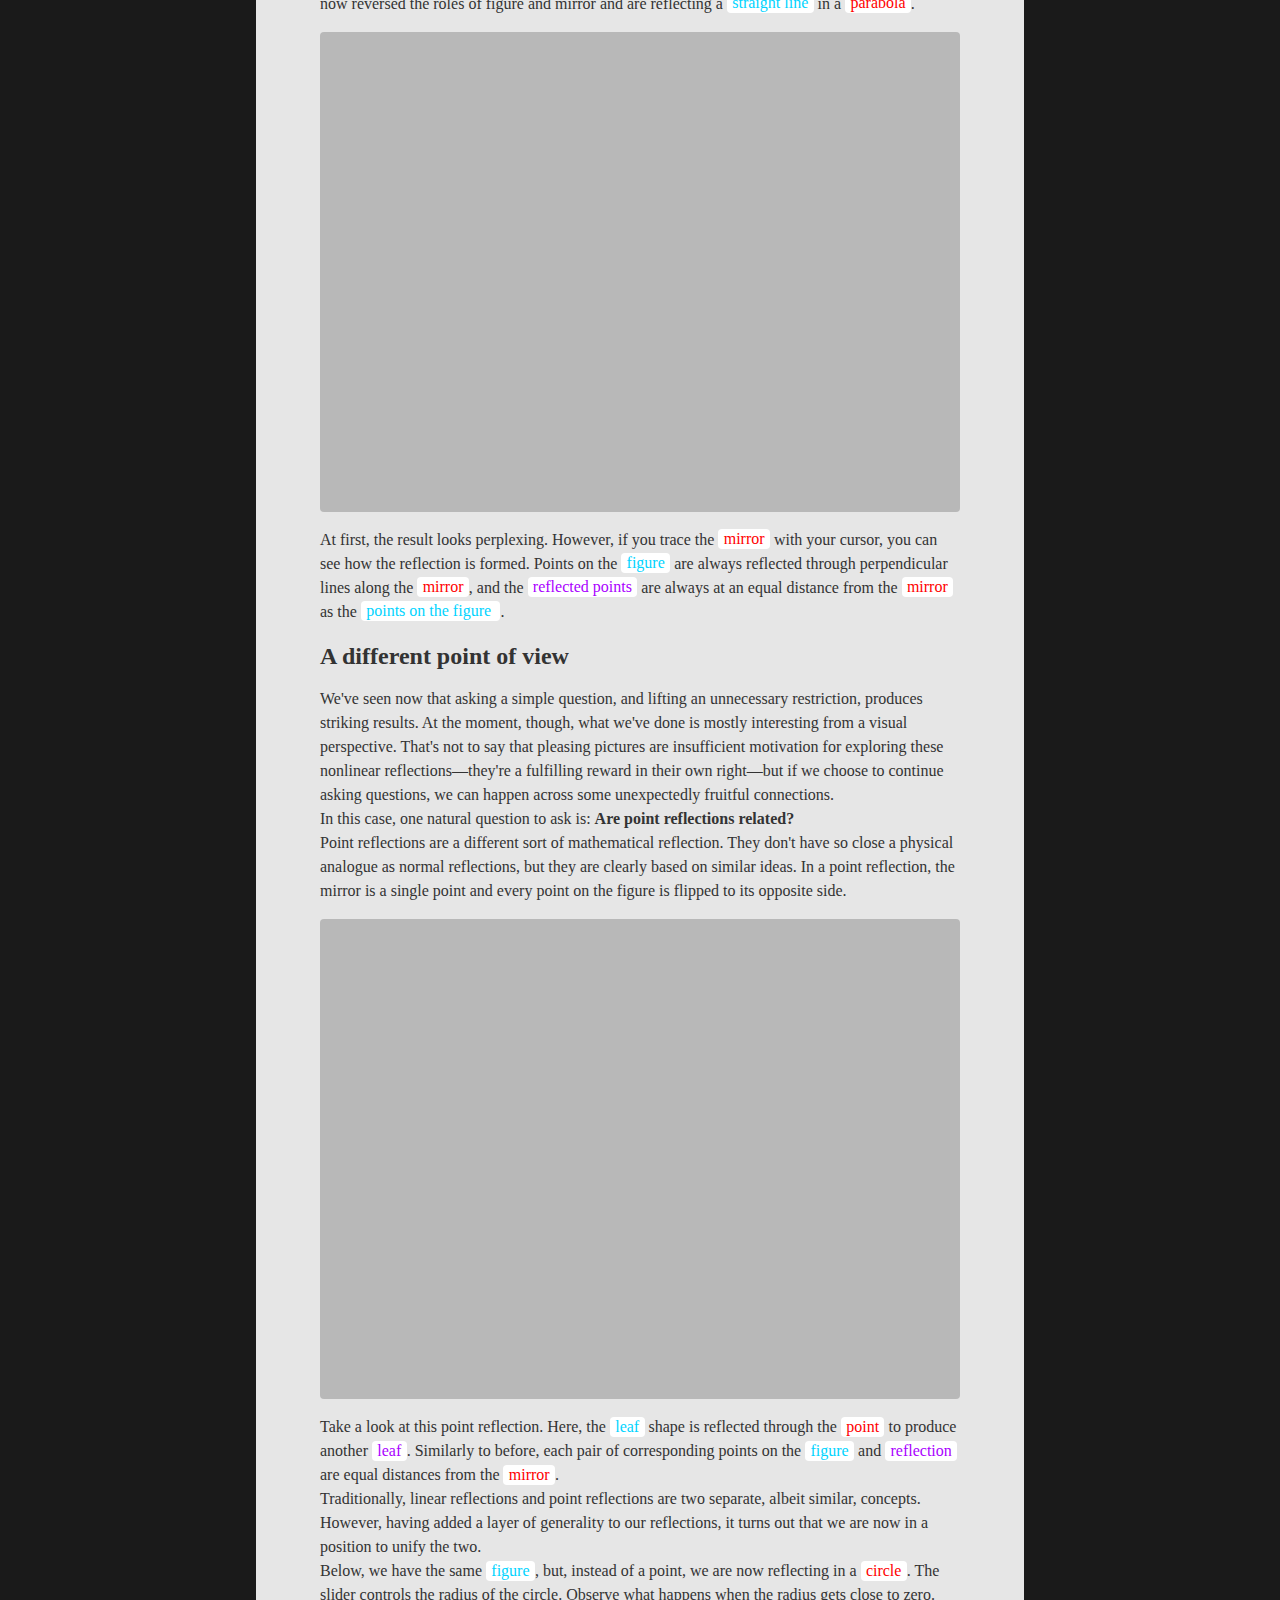
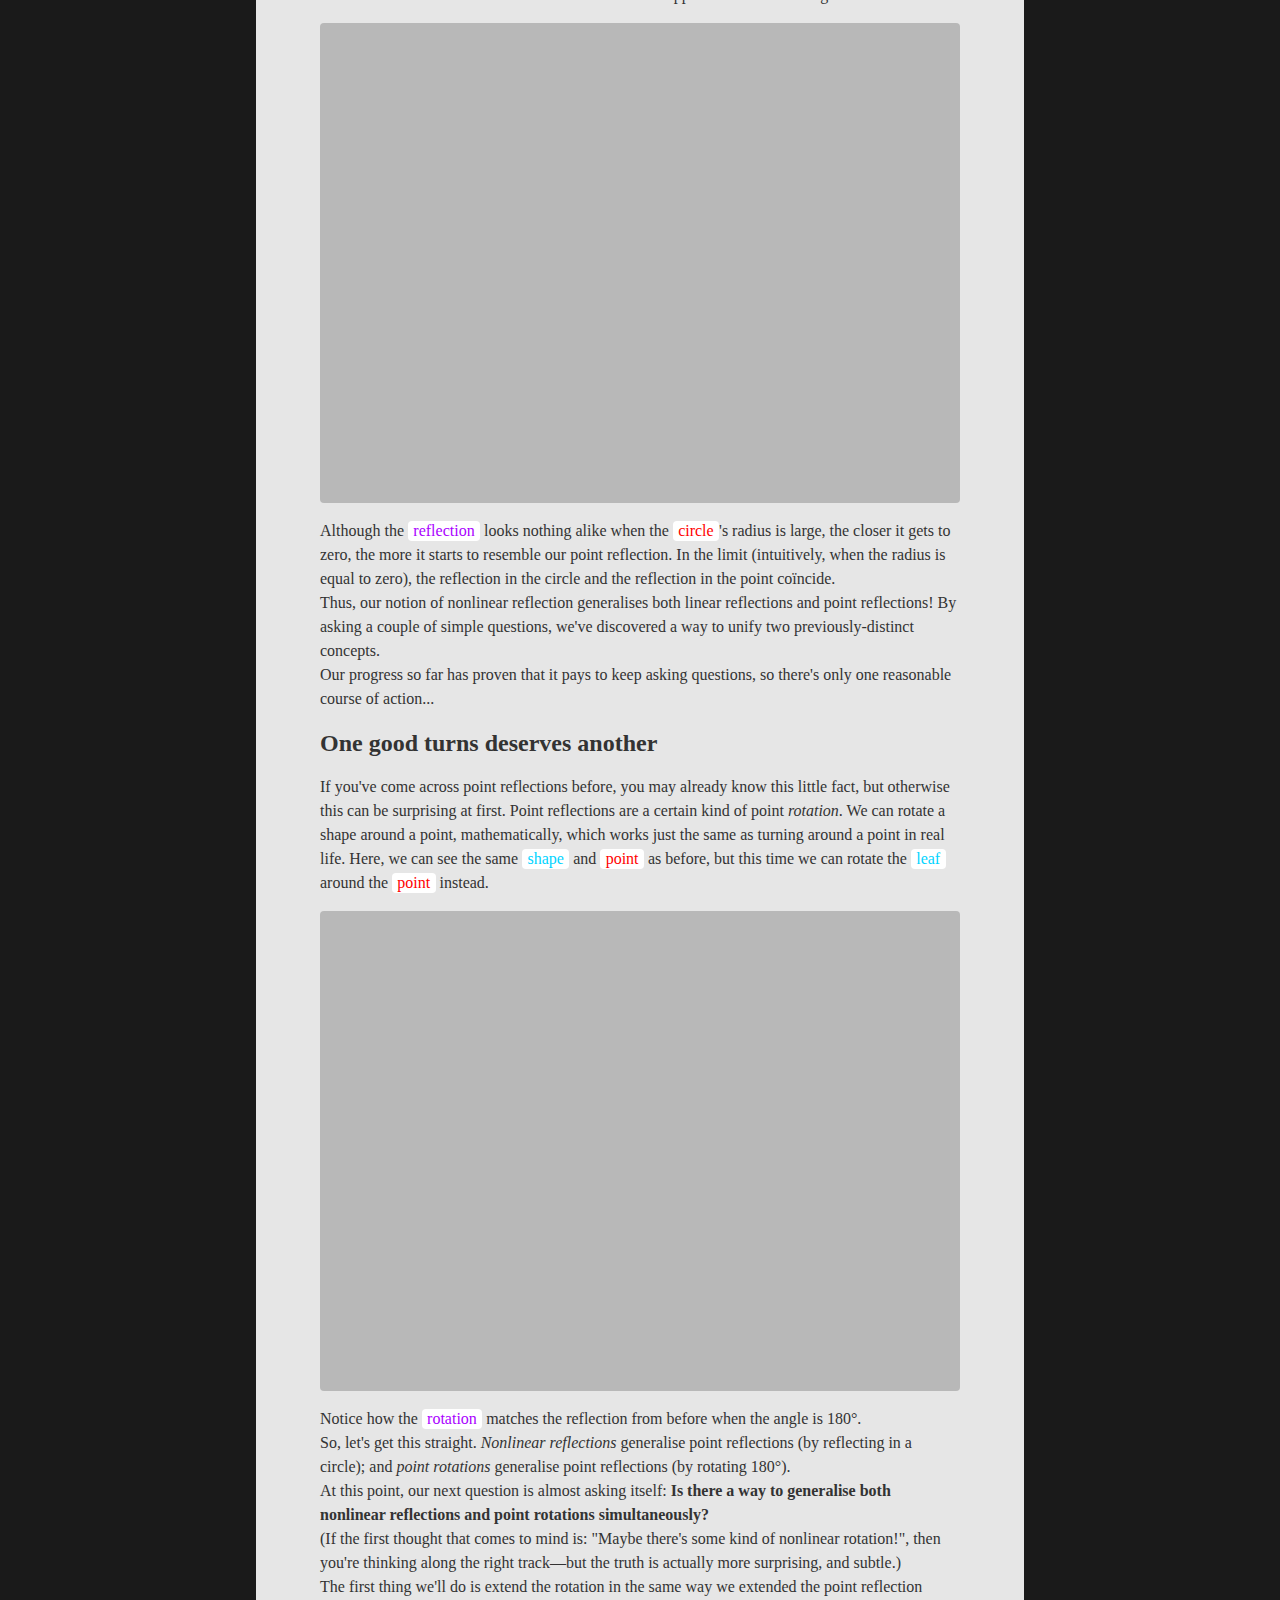
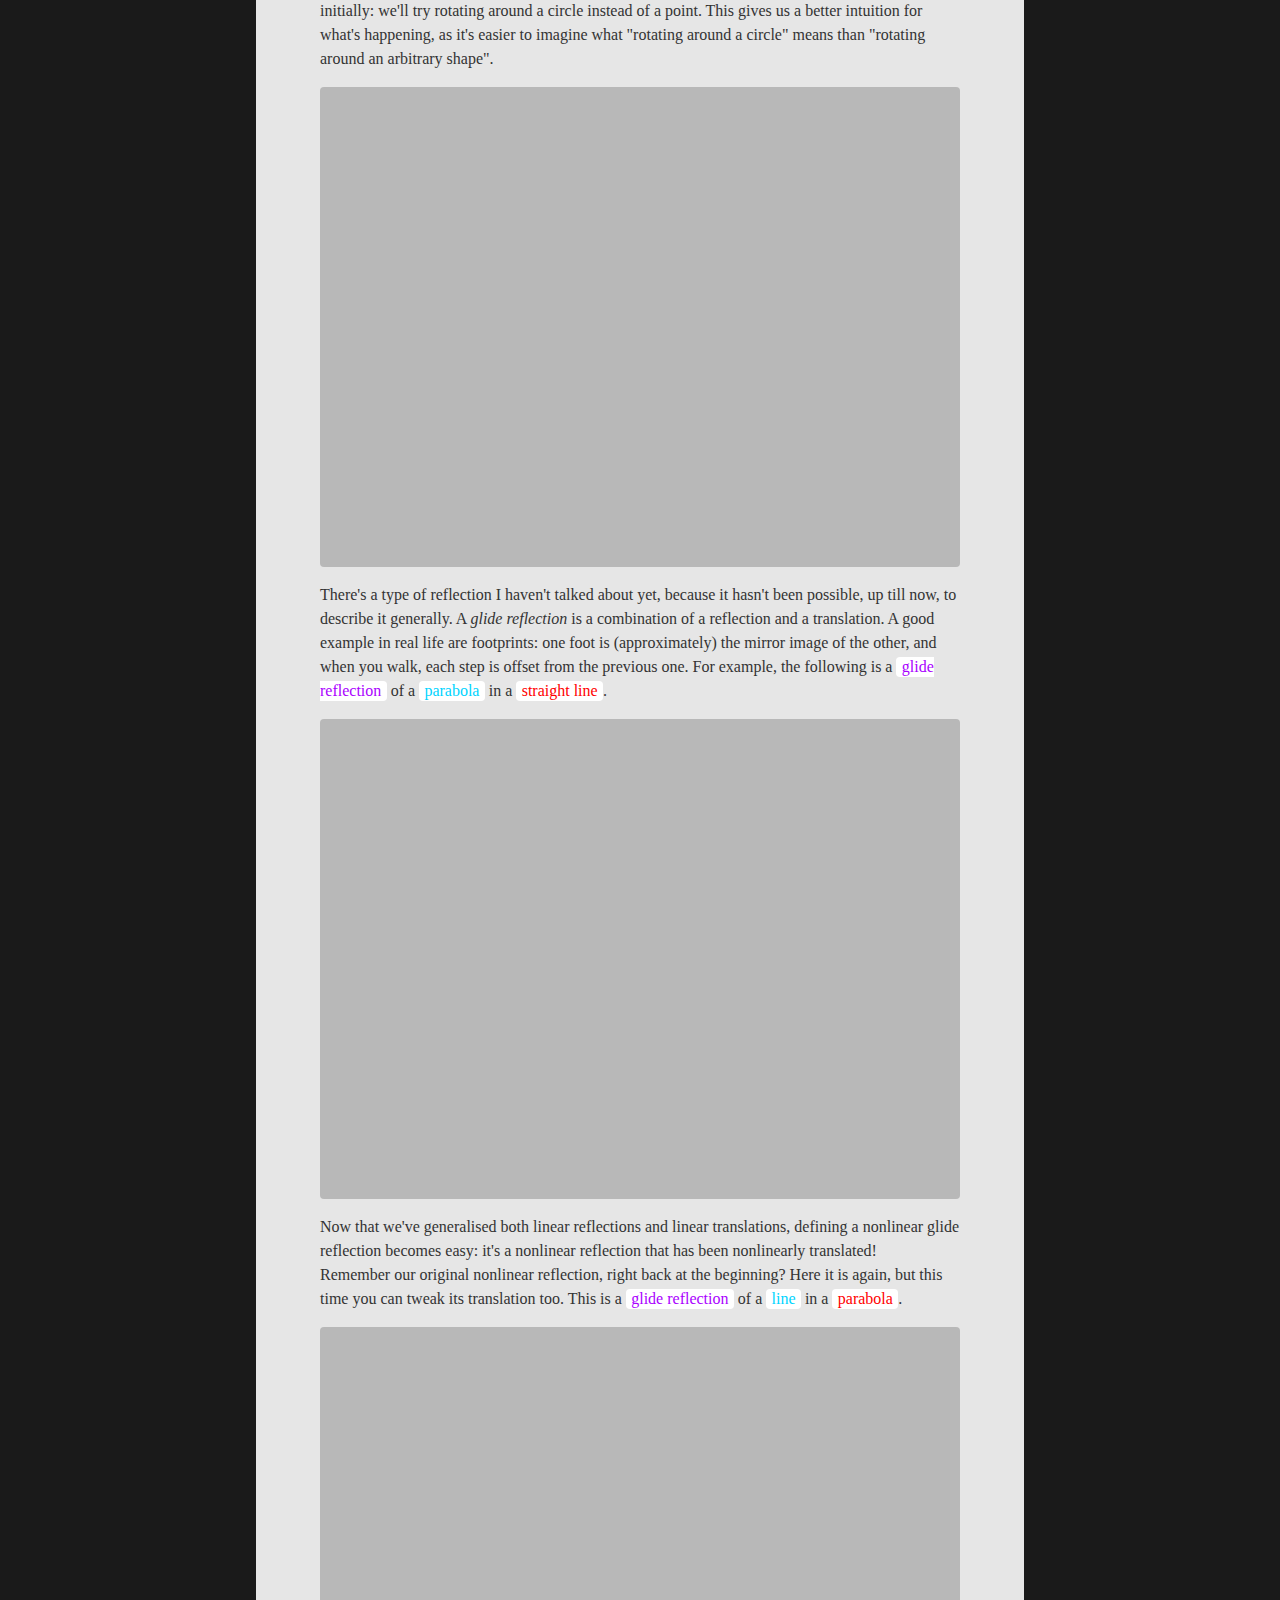
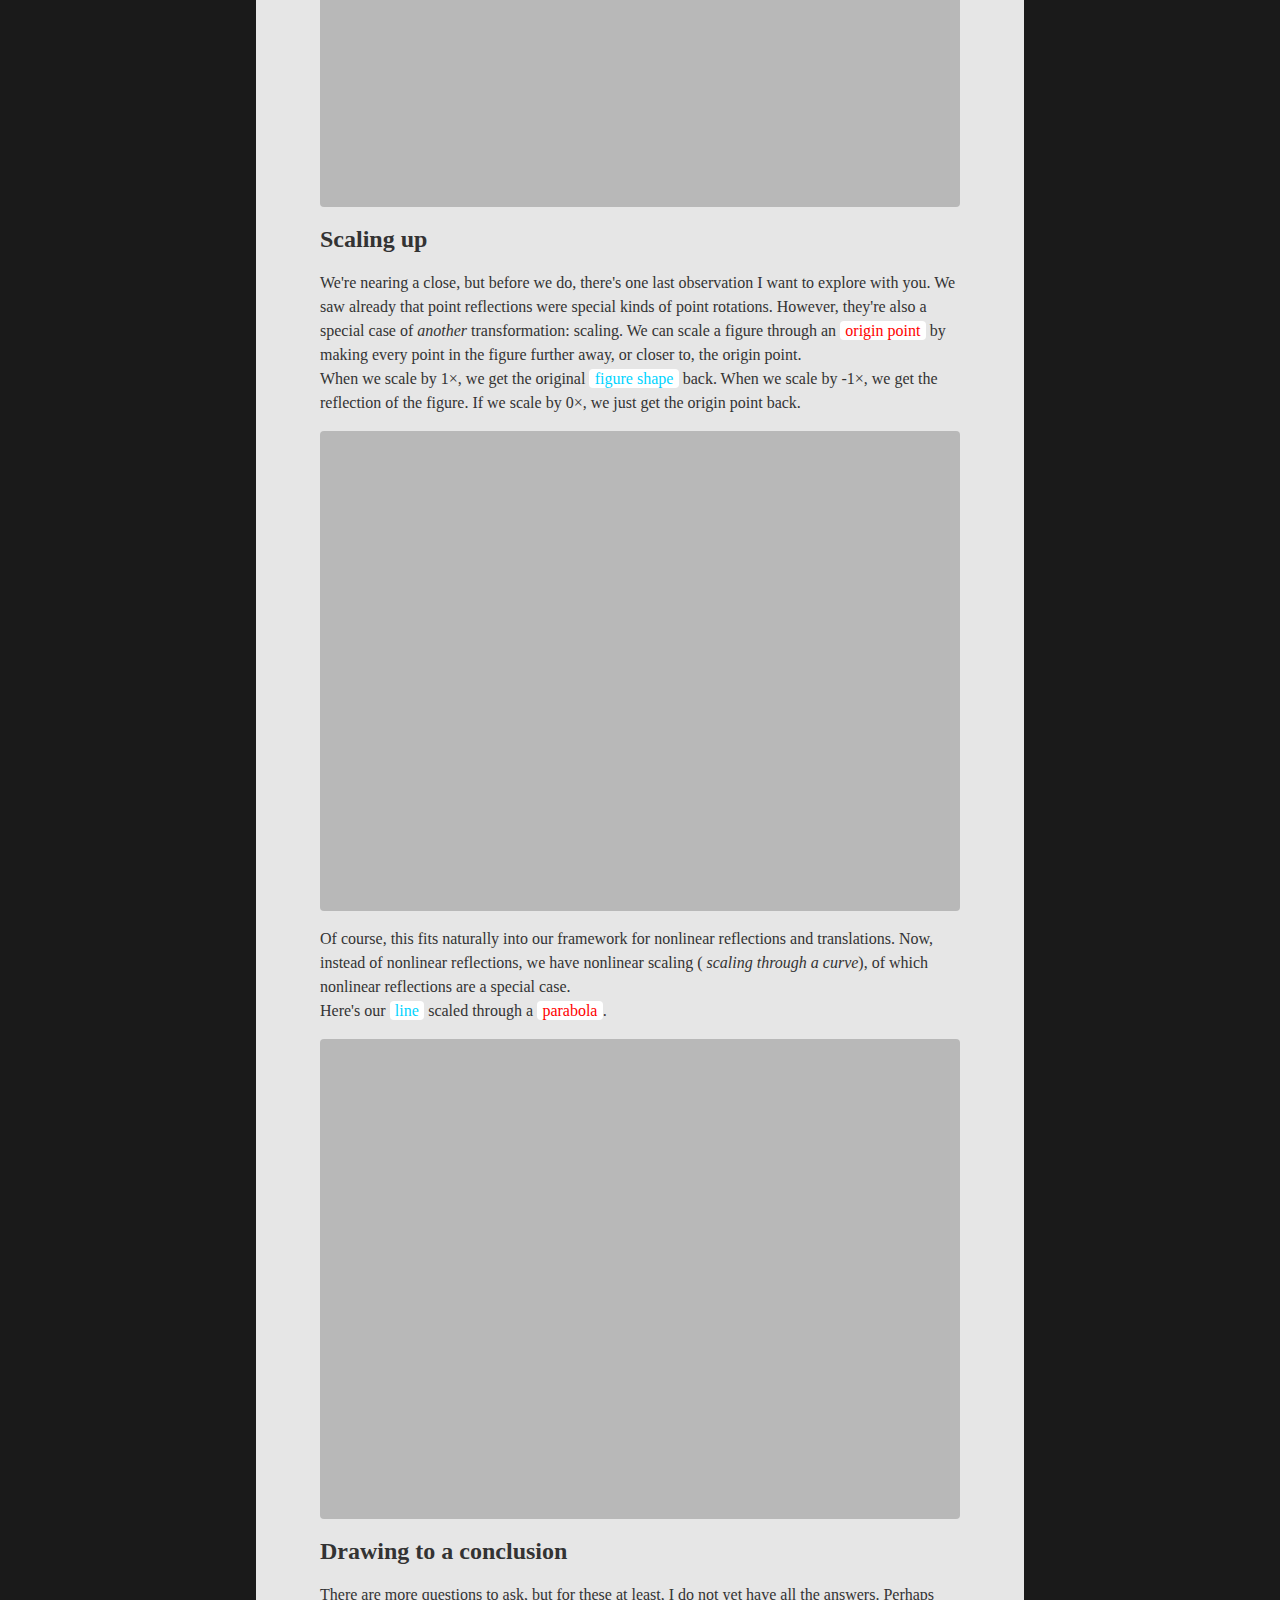
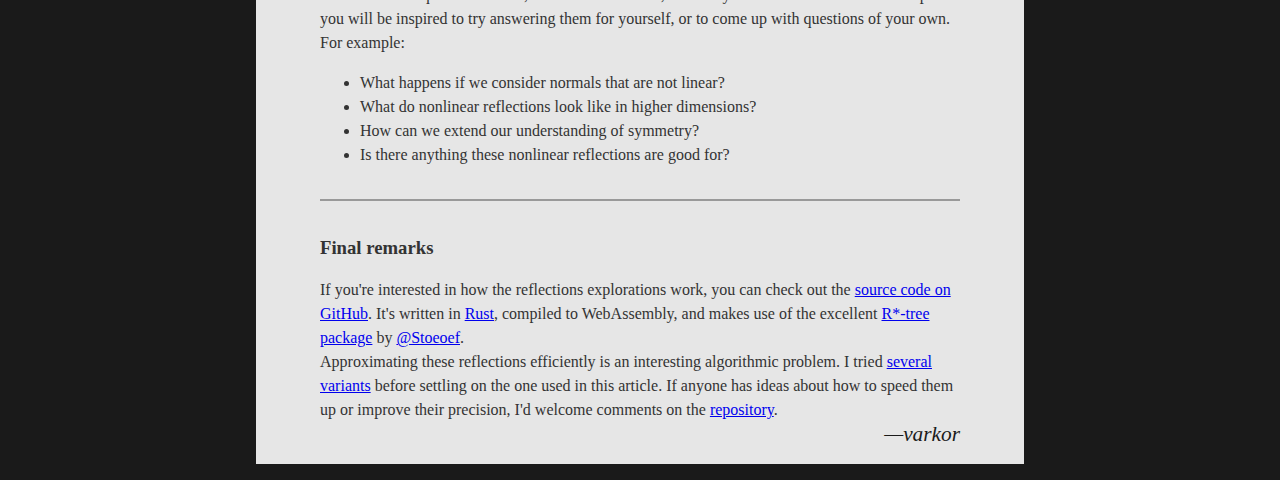
==== commit 841e6db4: "Lock view in embedded" ====
--- a/src/index.html
+++ b/src/index.html
@@ -13,7 +13,6 @@
         <h1>Reflections on reflections</h1>
 
         <!-- maybe put an animating nonlinear reflection here? -->
-        <!-- maybe restrict panning/zooming? -->
         <!-- maybe talk earlier about being able to play with your own reflections -->
         <!-- make default for parameters not 255 -->
         <!-- there's still a hover issue -->
@@ -68,9 +67,6 @@
                 data-figure-x="t" data-figure-y="(t / 15) ^ 2 - y"
                 data-mirror-x="t" data-mirror-y="0"
             ></canvas>
-
-            <aside>You can pan around by clicking and dragging, or zoom in and out by
-            holding <kbd>Shift</kbd> while scrolling.</aside>
 
             Notice that if you hover over any of the lines with your cursor, you'll see matching
             points highlighted on the other two lines. These points are the <i>corresponding
--- a/src/main.css
+++ b/src/main.css
@@ -346,6 +346,11 @@
 	text-align: right;
 }
 
+.name {
+	display: inline-block;
+	min-width: 12pt;
+}
+
 .dev-options {
 	float: right;
 
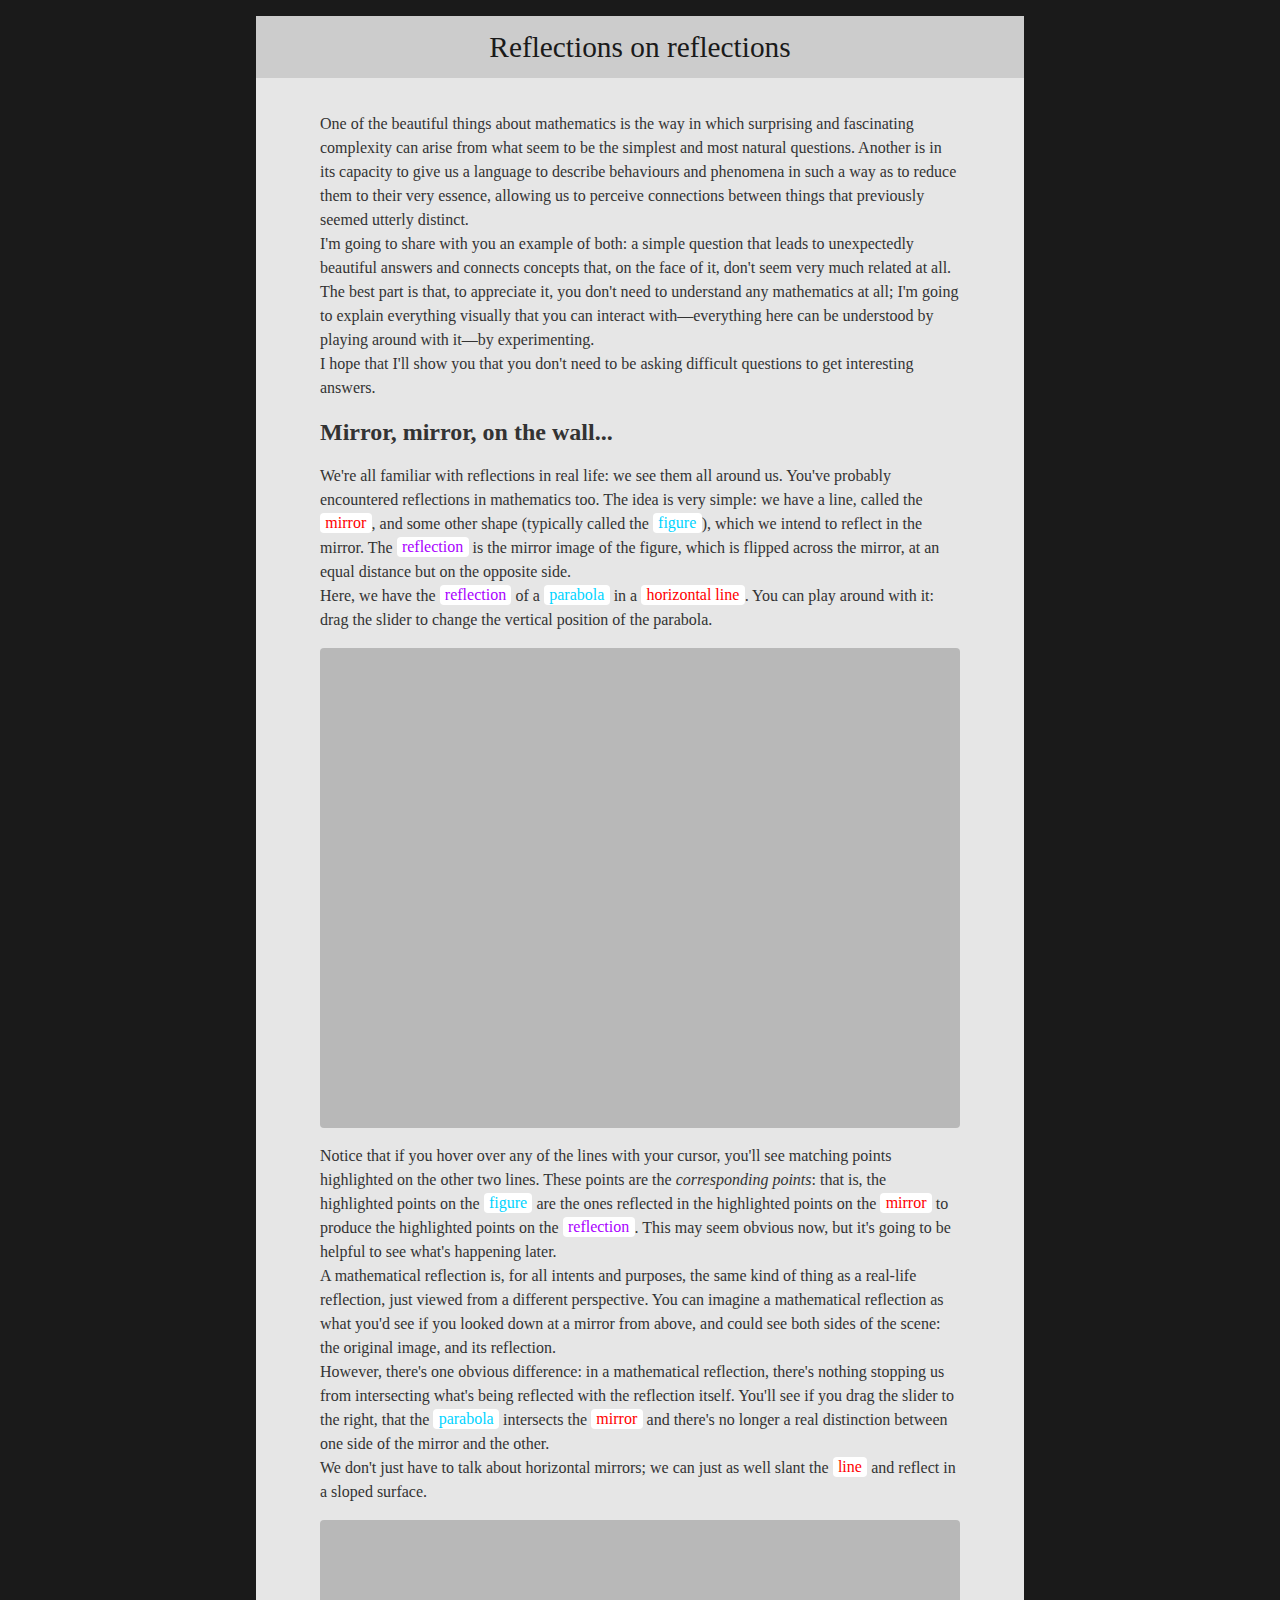
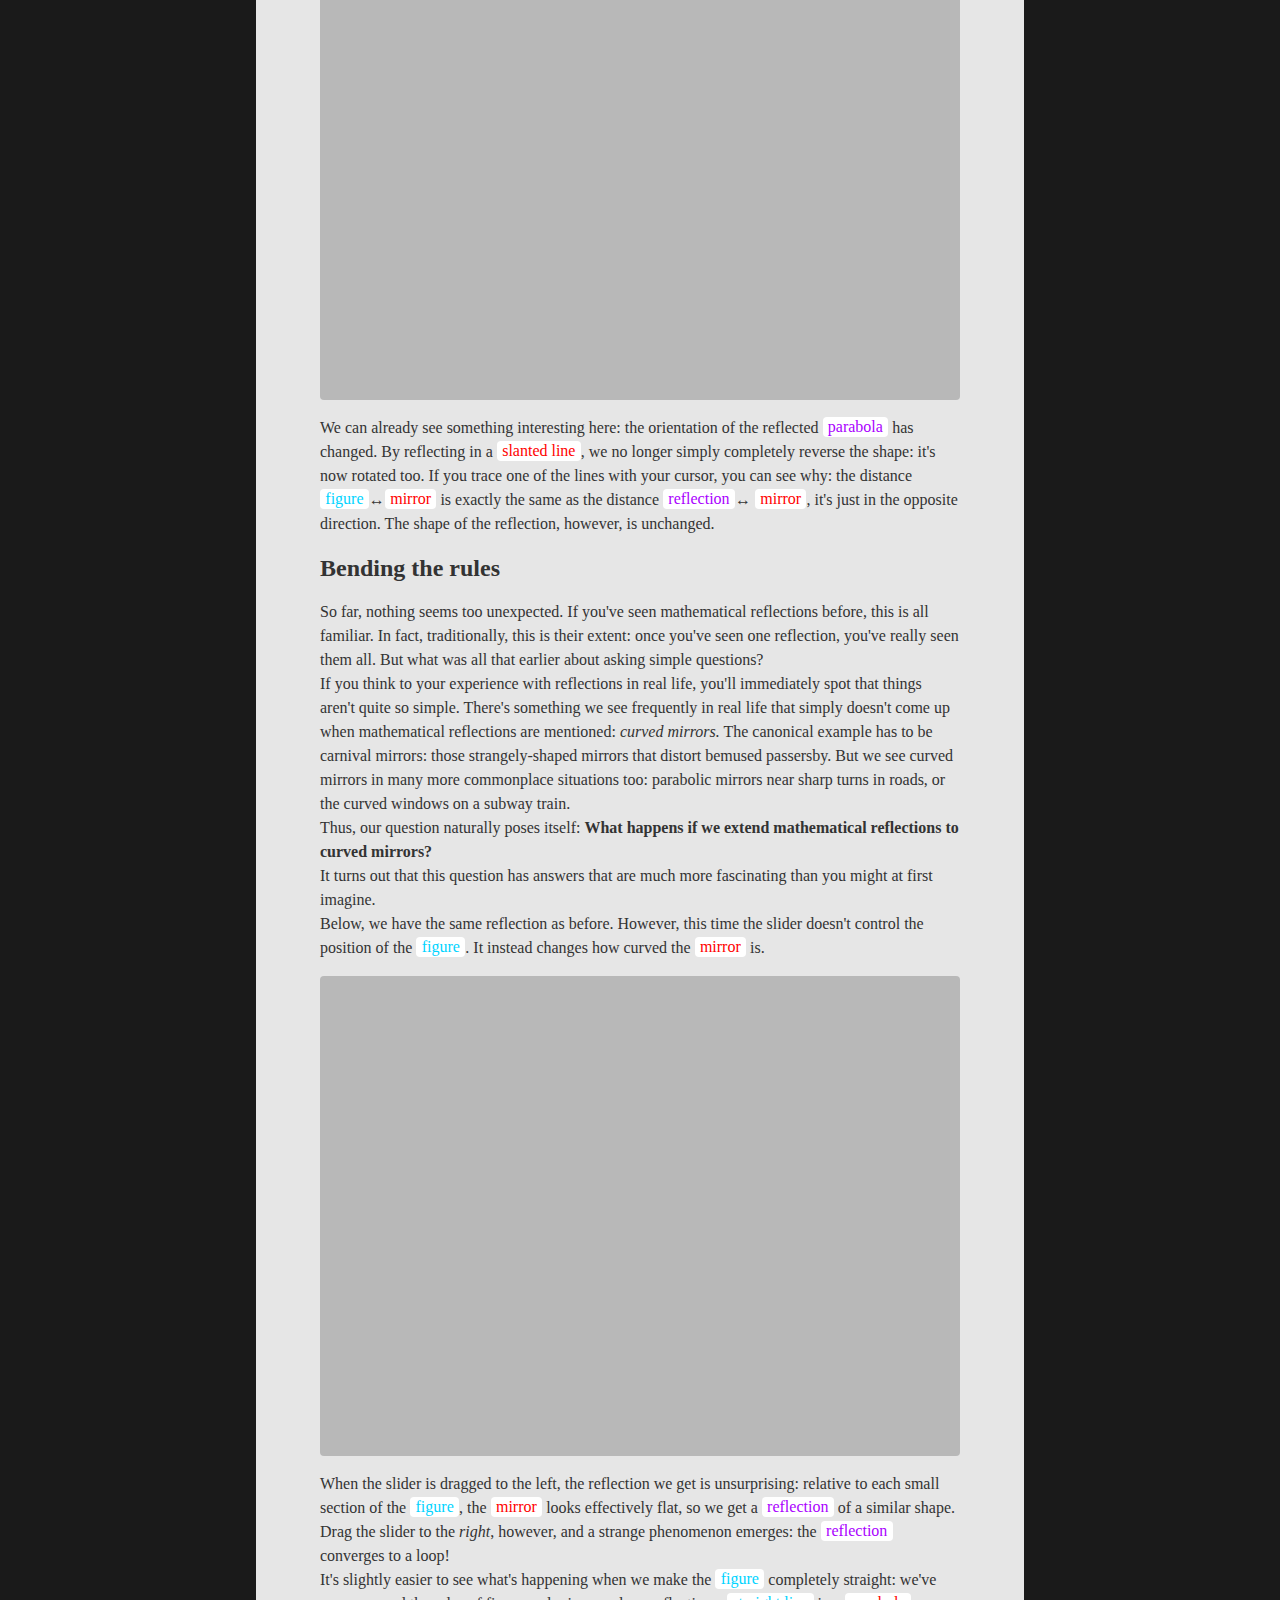
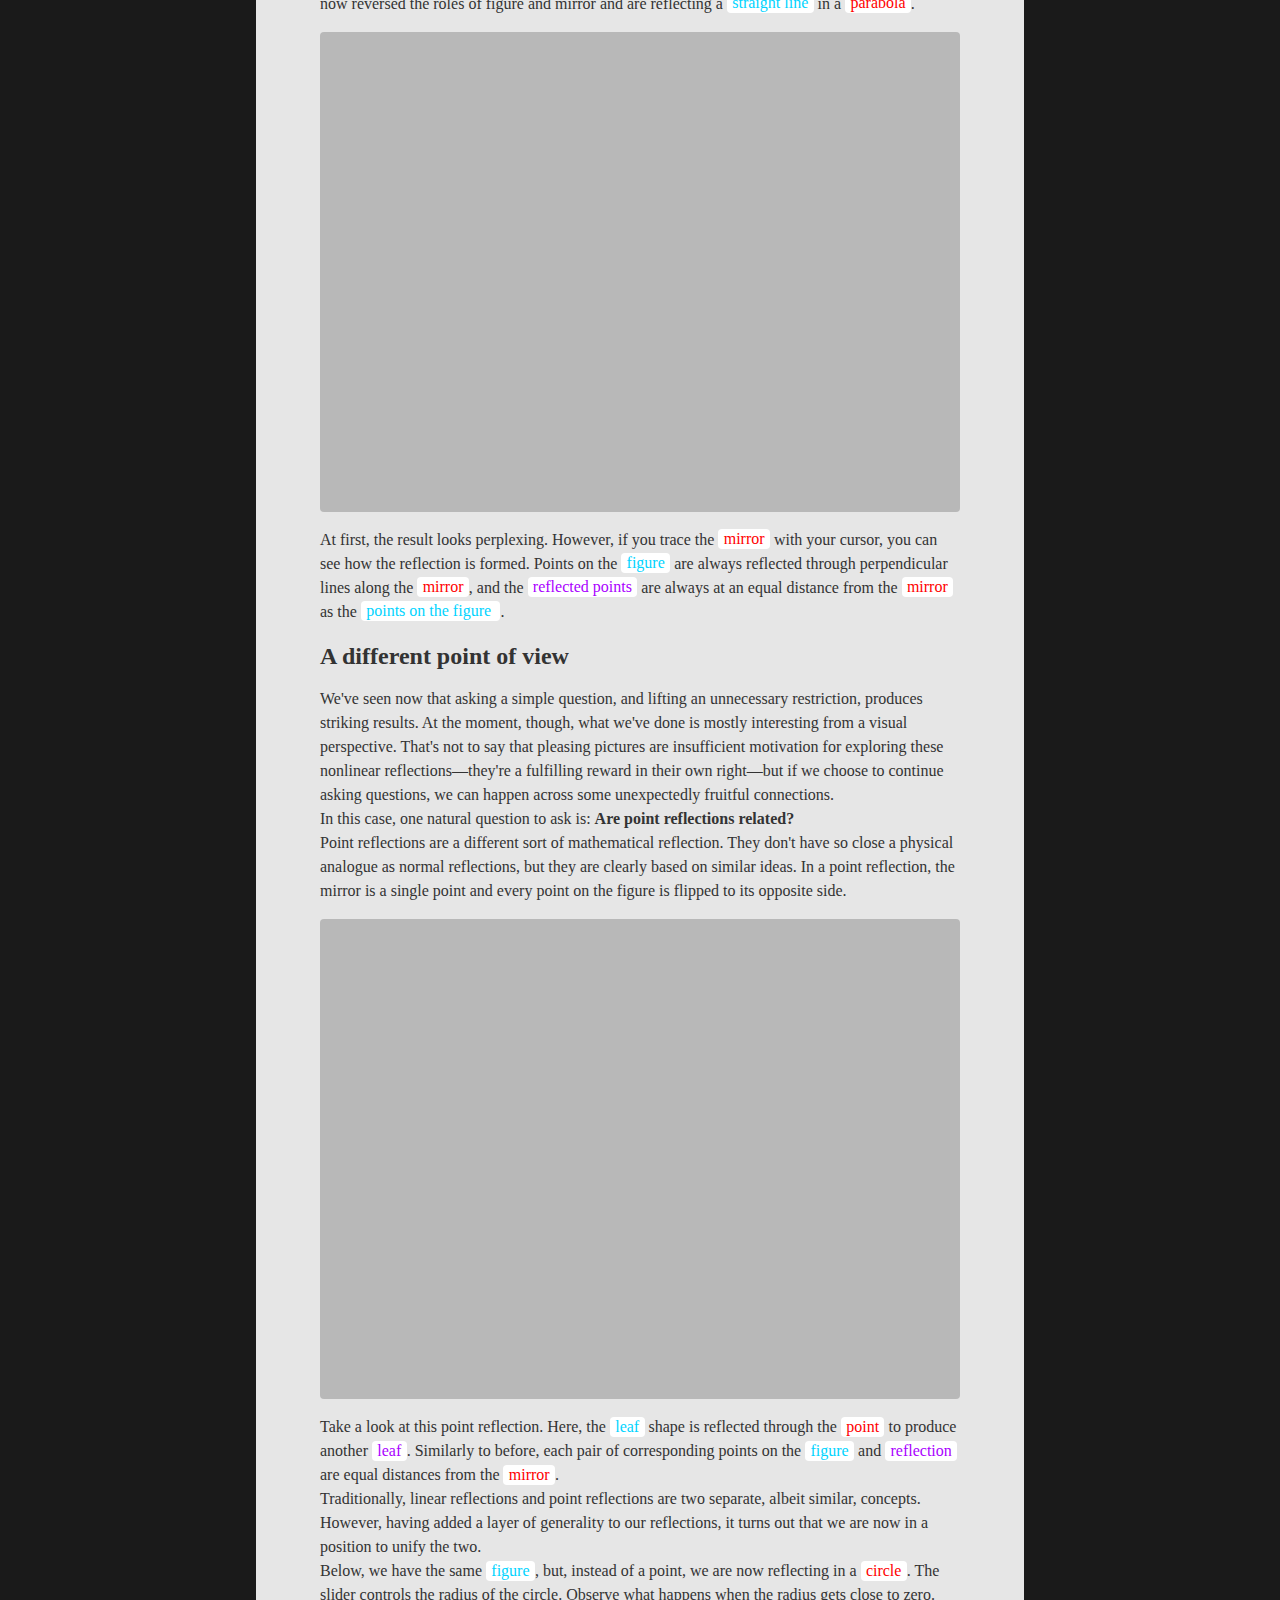
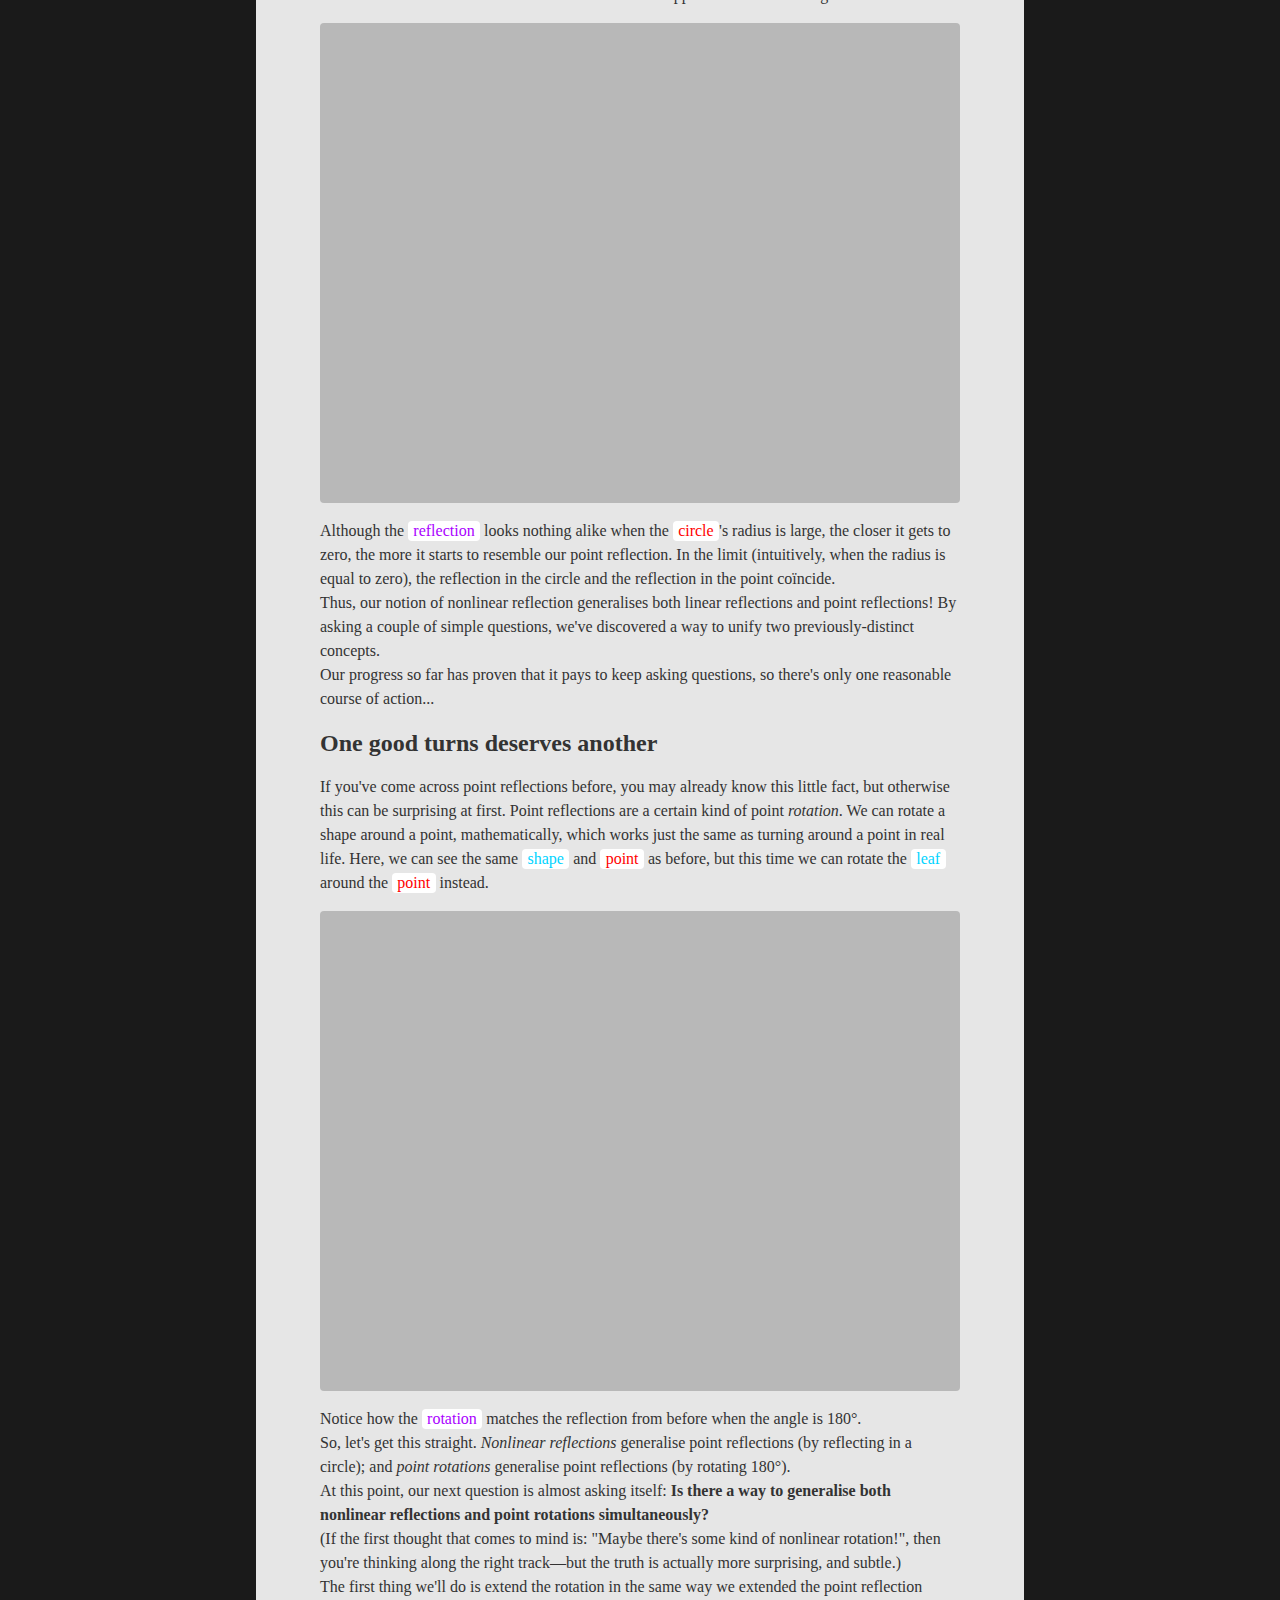
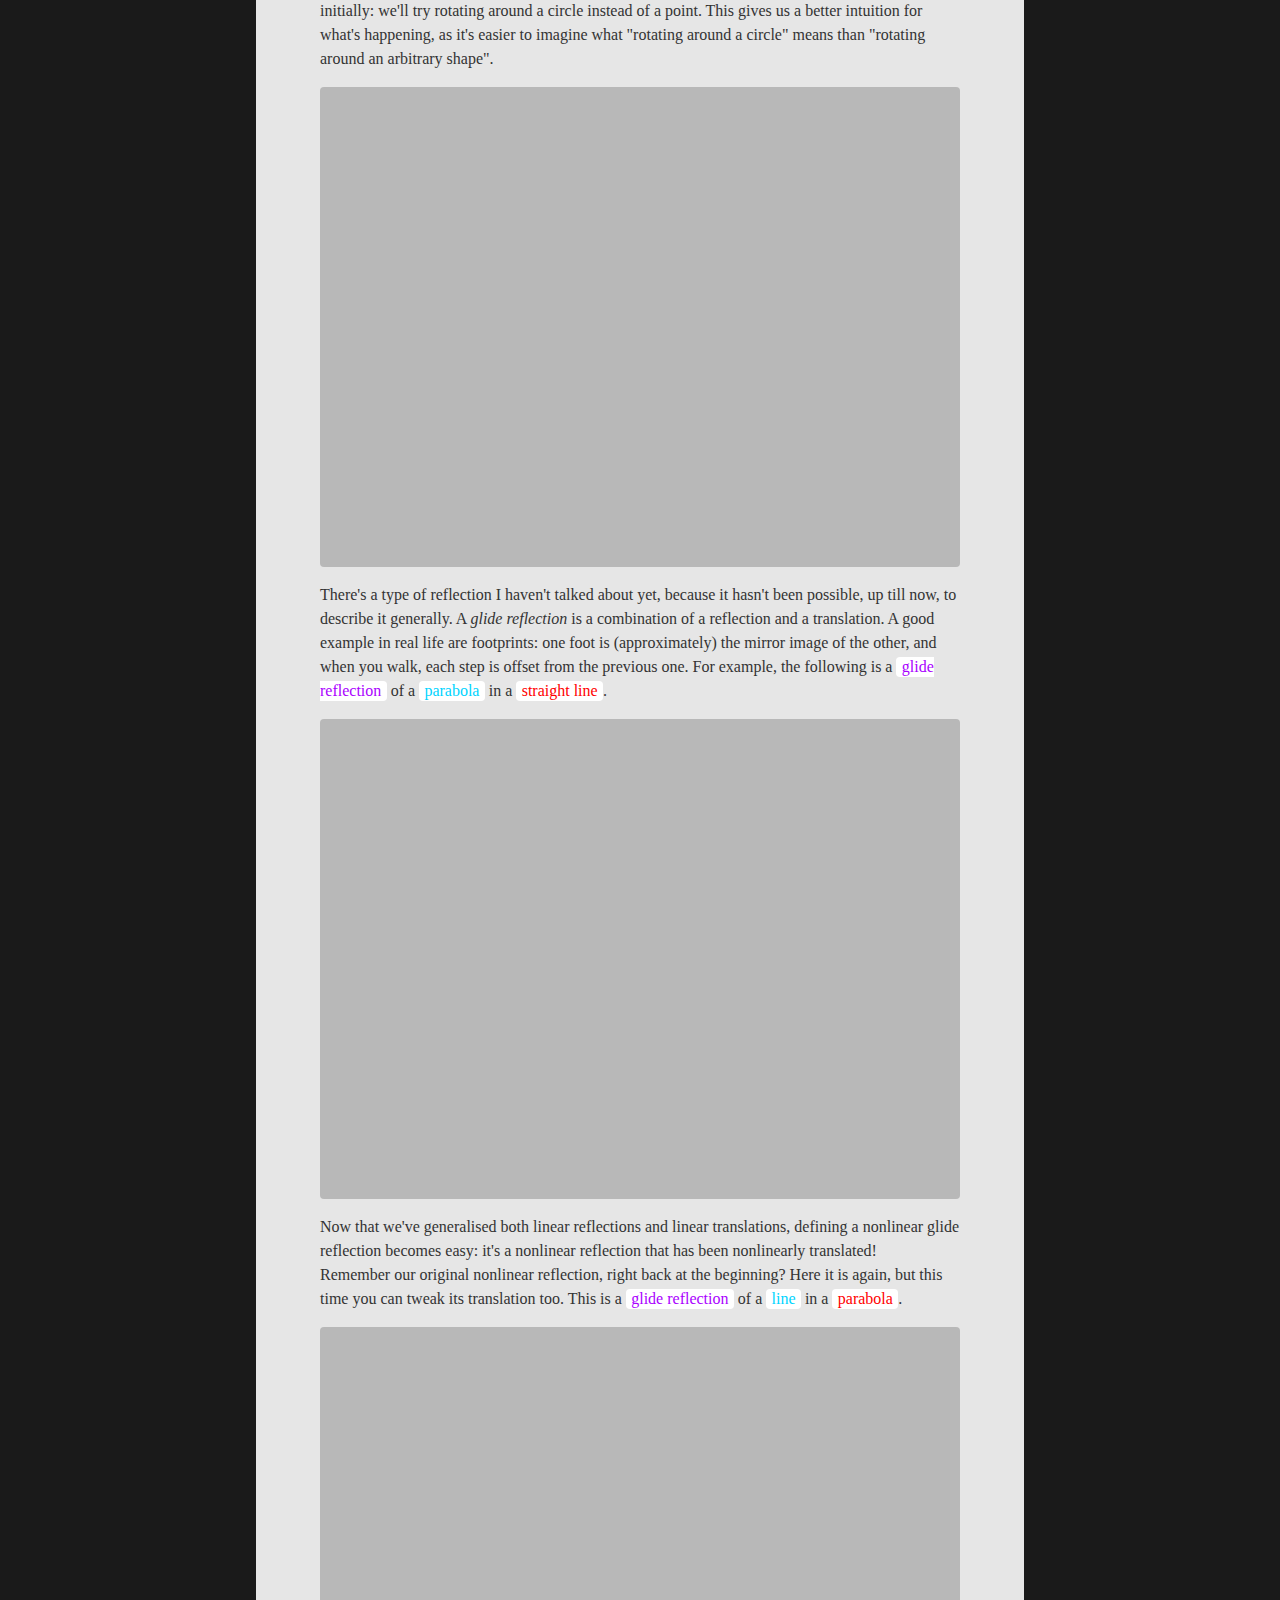
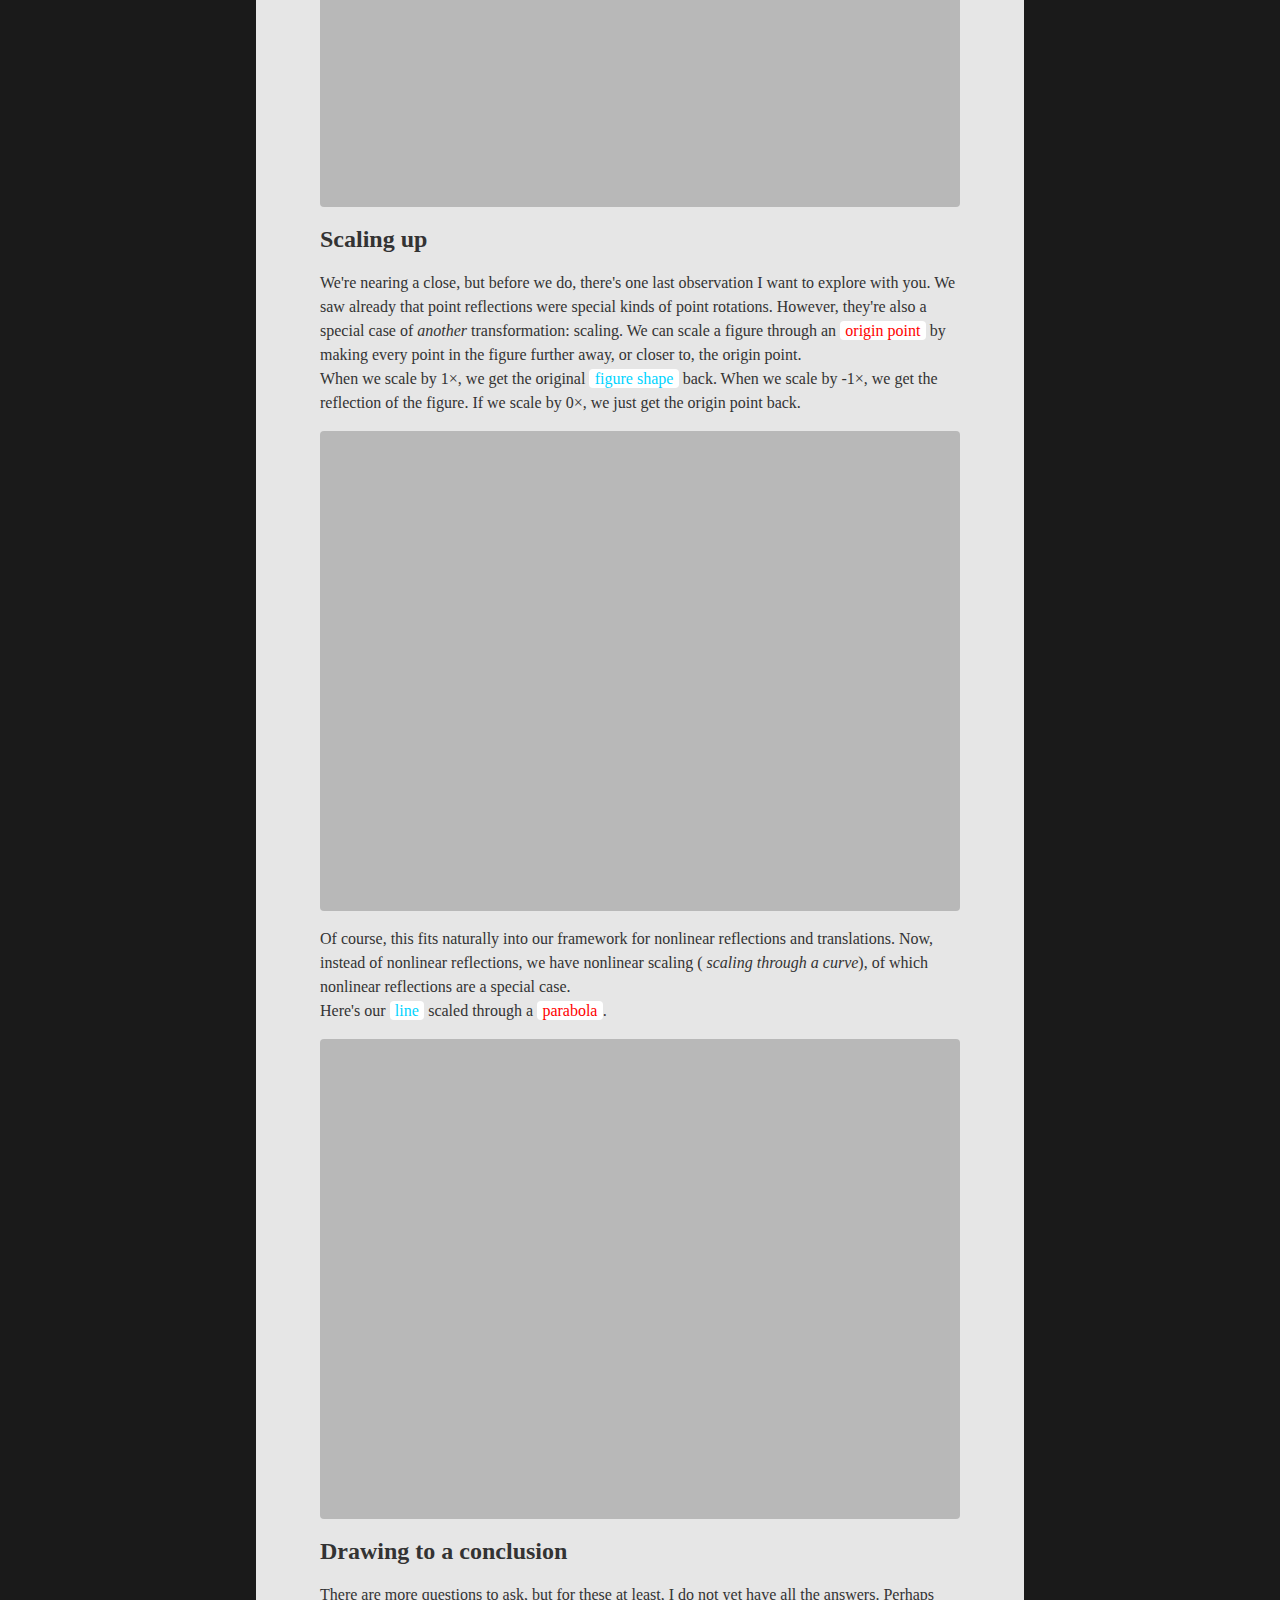
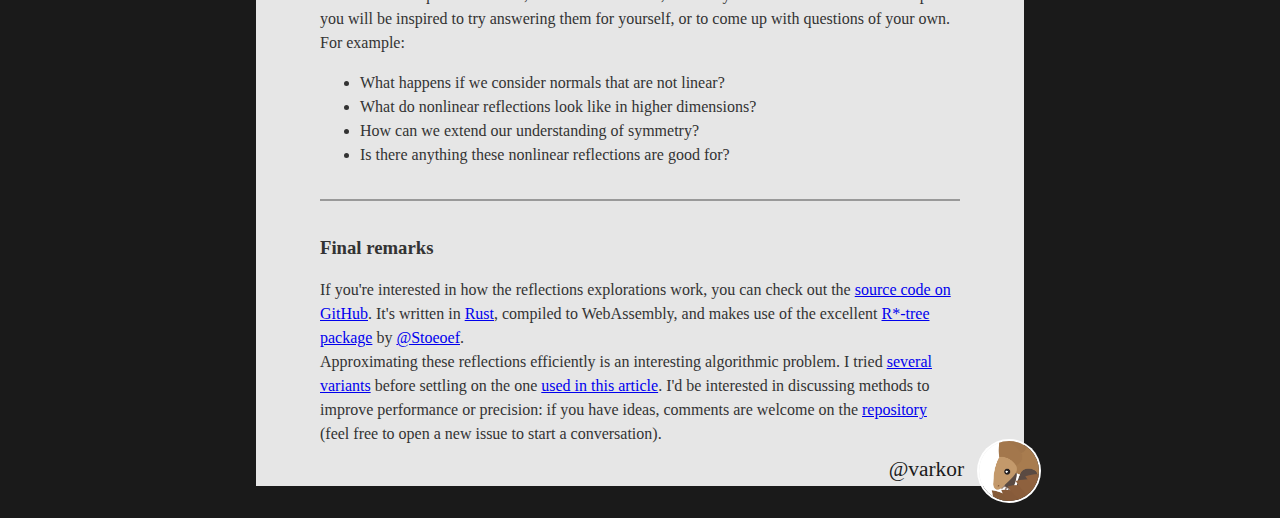
==== commit 6b005701: "Avatar" ====
--- a/src/index.html
+++ b/src/index.html
@@ -12,15 +12,14 @@
     <article>
         <h1>Reflections on reflections</h1>
 
-        <!-- maybe put an animating nonlinear reflection here? -->
+        <!-- maybe put an animating nonlinear reflection at top? -->
         <!-- maybe talk earlier about being able to play with your own reflections -->
         <!-- make default for parameters not 255 -->
-        <!-- there's still a hover issue -->
-        <!-- investigating having an option to join dots -->
-        <!-- add an option to treat r=0 as r=epsilon -->
-        <!-- could draw curves instead of straight lines for rotations -->
-        <!-- make variable name fixed width -->
-        <!-- have an option to disable hovering -->
+        <!-- there's still a hover issue (can't remember what) -->
+        <!-- could draw curves instead of straight lines for rotations (what does this mean?) -->
+        <!-- have an option to disable hovering (why?) -->
+        <!-- can over over curve while dragging slider -->
+        <!-- warn people about slide wobbles/dots, which are just artefacts of the renderer -->
 
         <section>
             <noscript>
@@ -66,6 +65,7 @@
             <canvas class="embed"
                 data-figure-x="t" data-figure-y="(t / 15) ^ 2 - y"
                 data-mirror-x="t" data-mirror-y="0"
+                data-bindings="t,0,-320,320,0.8; y,0,-180,180,1"
             ></canvas>
 
             Notice that if you hover over any of the lines with your cursor, you'll see matching
@@ -94,6 +94,7 @@
             <canvas class="embed"
                 data-figure-x="t" data-figure-y="(t / 15) ^ 2 - y"
                 data-mirror-x="t" data-mirror-y="t"
+                data-bindings="t,0,-320,400,0.8; y,0,-200,120,1"
             ></canvas>
 
             We can already see something interesting here: the orientation of the reflected
@@ -134,6 +135,7 @@
             <canvas class="embed"
                 data-figure-x="t" data-figure-y="(t / 15) ^ 2"
                 data-mirror-x="t" data-mirror-y="-(a / 250) * (t / 15) ^ 2"
+                data-bindings="t,0,-320,320,0.8"
             ></canvas>
 
             When the slider is dragged to the left, the reflection we get is unsurprising: relative
@@ -153,6 +155,7 @@
                 data-figure-x="t" data-figure-y="0"
                 data-mirror-x="t" data-mirror-y="(t / 10) ^ 2 - y"
                 data-sigma="-s" data-tau="t"
+                data-bindings="t,0,-500,500,0.8; y,0,-100,100,1"
             ></canvas>
 
             At first, the result looks perplexing. However, if you trace the
@@ -187,6 +190,7 @@
                 data-figure-x="t + 5 * sin(t / 5) + 100" data-figure-y="(t / 10) ^ 2 + 40 * sin(t / 10) + 50"
                 data-mirror-x="0.001 * cos(((t + 255) / (255 * 2)) * τ)" data-mirror-y="0.001 * sin(((t + 255) / (255 * 2)) * τ)"
                 data-sigma="-s" data-tau="t"
+                data-bindings="t,0,-256,360,0.4"
             ></canvas>
 
             Take a look at this point reflection. Here, the <span class="figure">leaf</span> shape
@@ -209,6 +213,7 @@
                 data-figure-x="t + 5 * sin(t / 5) + 100" data-figure-y="(t / 10) ^ 2 + 40 * sin(t / 10) + 50"
                 data-mirror-x="(r + 0.001) * cos(((t + 255) / (255 * 2)) * τ)" data-mirror-y="(r + 0.001) * sin(((t + 255) / (255 * 2)) * τ)"
                 data-sigma="-s" data-tau="t"
+                data-bindings="t,0,-480,360,0.4; r,0,0,140,1"
             ></canvas>
 
             Although the <span class="reflection">reflection</span> looks nothing alike when the
@@ -239,6 +244,7 @@
                 data-figure-x="t + 5 * sin(t / 5) + 100" data-figure-y="(t / 10) ^ 2 + 40 * sin(t / 10) + 50"
                 data-mirror-x="0.001 * cos(((t + 255) / (255 * 2)) * τ)" data-mirror-y="0.001 * sin(((t + 255) / (255 * 2)) * τ)"
                 data-sigma="s" data-tau="t + a"
+                data-bindings="t,0,-256,400,0.4"
             ></canvas>
 
             Notice how the <span class="reflection">rotation</span> matches the reflection from
@@ -265,6 +271,7 @@
                 data-figure-x="t + 5 * sin(t / 5) + 100" data-figure-y="(t / 10) ^ 2 + 40 * sin(t / 10) + 50"
                 data-mirror-x="(r + 0.001) * cos(((t + 255) / (255 * 2)) * τ)" data-mirror-y="(r + 0.001) * sin(((t + 255) / (255 * 2)) * τ)"
                 data-sigma="-s" data-tau="t + a"
+                data-bindings="t,0,-480,400,0.4; r,0,0,140,1"
             ></canvas>
 
             <!-- give some intuition -->
@@ -283,6 +290,7 @@
                 data-figure-x="t" data-figure-y="(t / 10) ^ 2 + 30"
                 data-mirror-x="t" data-mirror-y="0"
                 data-sigma="-s" data-tau="t + x"
+                data-bindings="t,0,-320,320,0.8"
             ></canvas>
 
             Now that we've generalised both linear reflections and linear translations, defining a
@@ -298,6 +306,7 @@
                 data-figure-x="t" data-figure-y="0"
                 data-mirror-x="t" data-mirror-y="(t / 10) ^ 2 - y"
                 data-sigma="-s" data-tau="t + x"
+                data-bindings="t,0,-620,620,0.4; y,0,-100,100,1"
             ></canvas>
 
             <!-- mention commutativity -->
@@ -321,6 +330,7 @@
                 data-figure-x="t + 5 * sin(t / 5) + 100" data-figure-y="(t / 10) ^ 2 + 40 * sin(t / 10) + 50"
                 data-mirror-x="0.001 * cos(((t + 255) / (255 * 2)) * τ)" data-mirror-y="0.001 * sin(((t + 255) / (255 * 2)) * τ)"
                 data-sigma="s * (f / 255 * 4)" data-tau="t"
+                data-bindings="t,0,-512,720,0.4"
             ></canvas>
 
             <!-- intuition about distance while cursoring -->
@@ -336,6 +346,7 @@
                 data-figure-x="t" data-figure-y="0"
                 data-mirror-x="t" data-mirror-y="(t / 10) ^ 2"
                 data-sigma="-s * (f / 255 * 4)" data-tau="t"
+                data-bindings="t,0,-1100,1100,1"
             ></canvas>
 
             <!-- more here -->
@@ -370,12 +381,17 @@
                 Approximating these reflections efficiently is an interesting algorithmic problem.
                 I tried
                 <a href="https://github.com/varkor/reflections/blob/master/src/reflectors.rs">
-                several variants</a> before settling on the one used in this article.
-                If anyone has ideas about how to speed them up or improve their precision, I'd
-                welcome comments on the
-                <a href="https://github.com/varkor/reflections">repository</a>.
+                several variants</a> before settling on the one
+                <a href="https://github.com/varkor/reflections/blob/081c99fd1d53a2023e3c7f93e184d763755410fb/src/reflectors.rs#L89-L208">used in this article</a>.
+                I'd be interested in discussing methods to improve performance or precision: if you
+                have ideas, comments are welcome on the
+                <a href="https://github.com/varkor/reflections">repository</a> (feel free to open
+                a new issue to start a conversation).
                 <br>
-                <a href="https://varkor.github.io/" rel="author">varkor</a>
+                <a href="https://varkor.github.io/" rel="author">
+                    <span class="username">@varkor</span>
+                    <img class="avatar" src="pangolin.png" alt="@varkor avatar" />
+                </a>
             </footer>
 
             <!-- can experiment in lab -->
--- a/src/main.css
+++ b/src/main.css
@@ -36,13 +36,14 @@
 
 article {
 	margin: 1em auto;
+	/* Give some extra spacing for the avatar */
+	margin-bottom: 2em;
 	padding: 1em 4em;
 	max-width: 48em;
 	position: relative;
 	line-height: 150%;
 
 	background: hsl(0, 0%, 90%);
-	/* box-shadow: hsla(0, 0%, 0%, 0.6) 0 32px 0px 12px; */
 }
 
 @media (max-width: 48em) {
@@ -126,15 +127,30 @@
 	display: inline-block;
 	width: 100%;
 
-	font-style: italic;
 	font-size: 16pt;
 	text-decoration: none;
 	text-align: right;
 	color: hsl(0, 0%, 10%);
 }
 
-a[rel=author]::before {
-	content: "—";
+.username {
+	display: inline-block;
+	position: absolute;
+	right: 0;
+	bottom: 0;
+	transform: translate(-60px, -0.25em);
+}
+
+.avatar {
+	position: absolute;
+	right: 0;
+	bottom: 0;
+	transform: translate(25%, 25%);
+	width: 60px;
+	height: 60px;
+
+	border-radius: 50%;
+	box-shadow: white 0 0 0 2px;
 }
 
 aside {
@@ -257,8 +273,13 @@
 
 	background: hsl(var(--ui-hue), 100%, 50%);
 
+	text-align: center;
 	color: hsl(0, 0%, 10%);
-	font: 300 16pt "Helvetica Neue";
+	font: 400 16pt "Helvetica Neue";
+
+	pointer-events: none;
+	-webkit-user-select: none;
+	-moz-user-select: none;
 }
 
 .parametric-equation {
